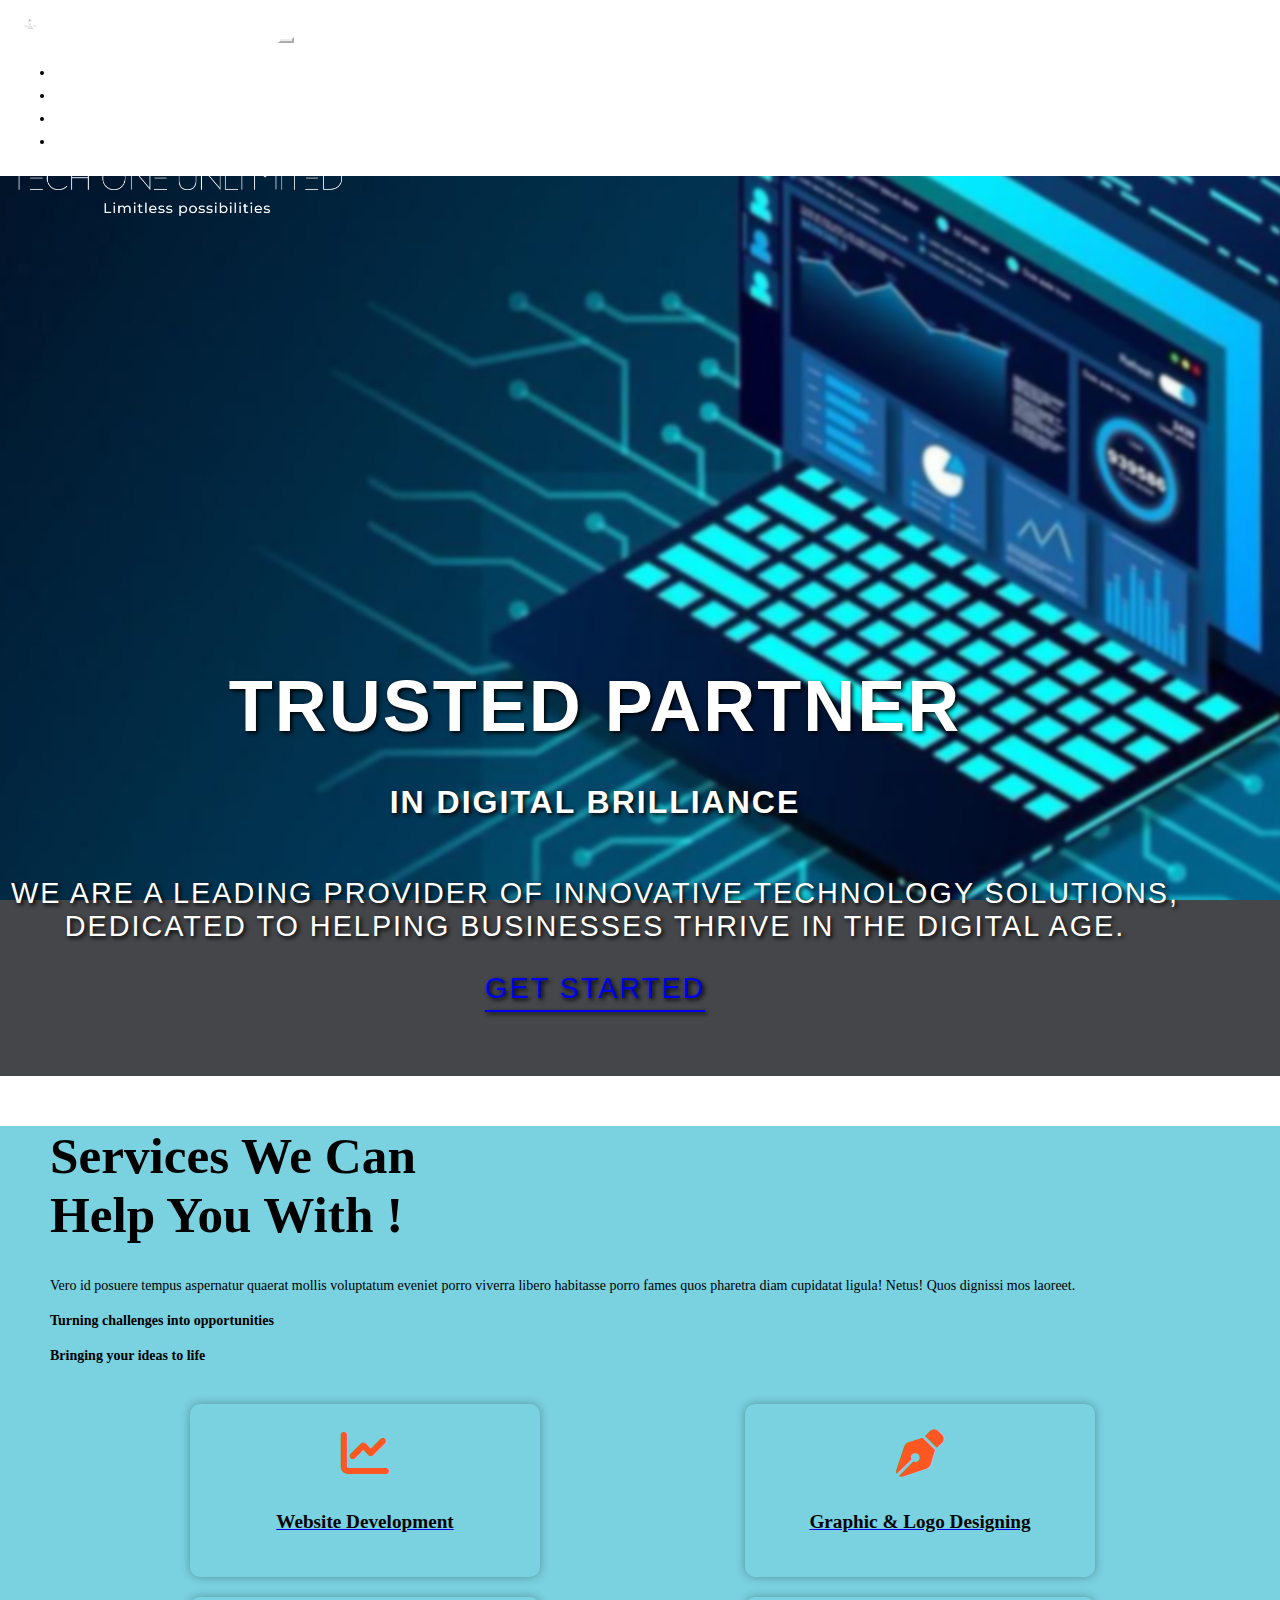
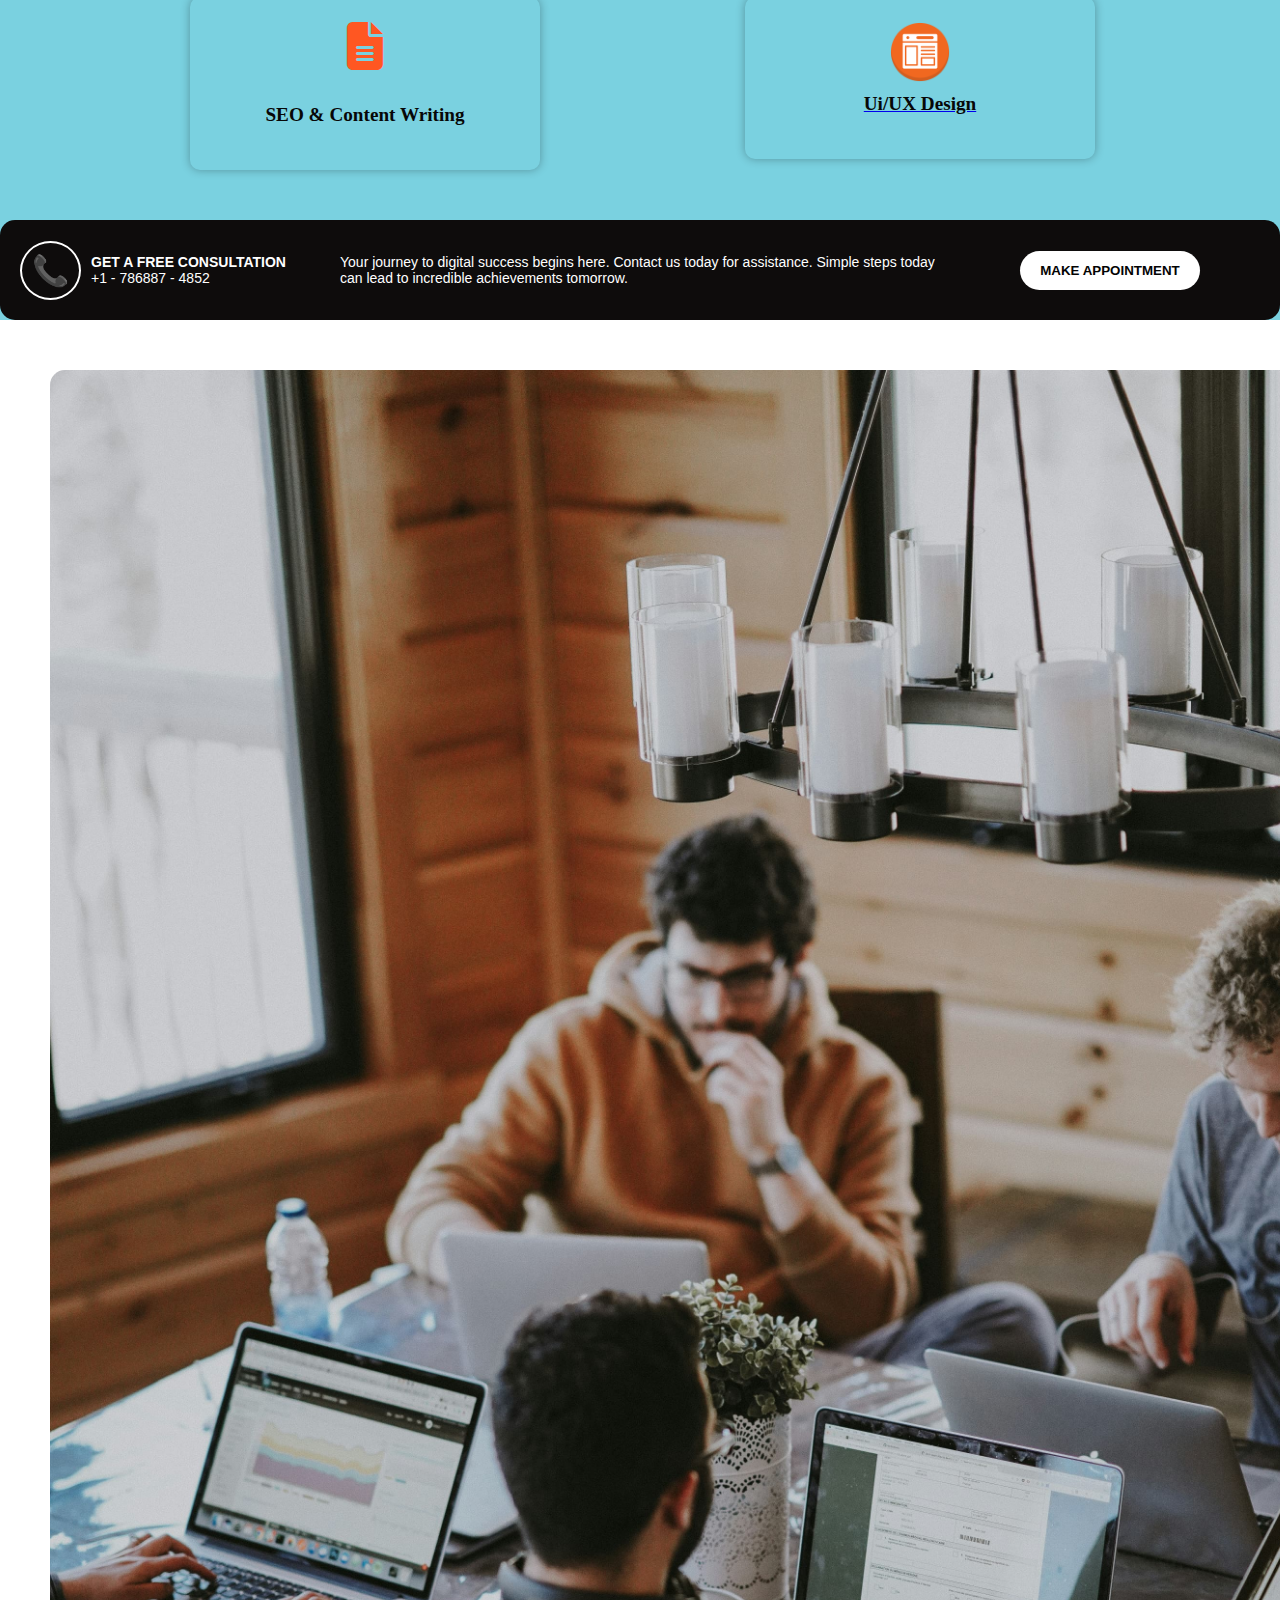
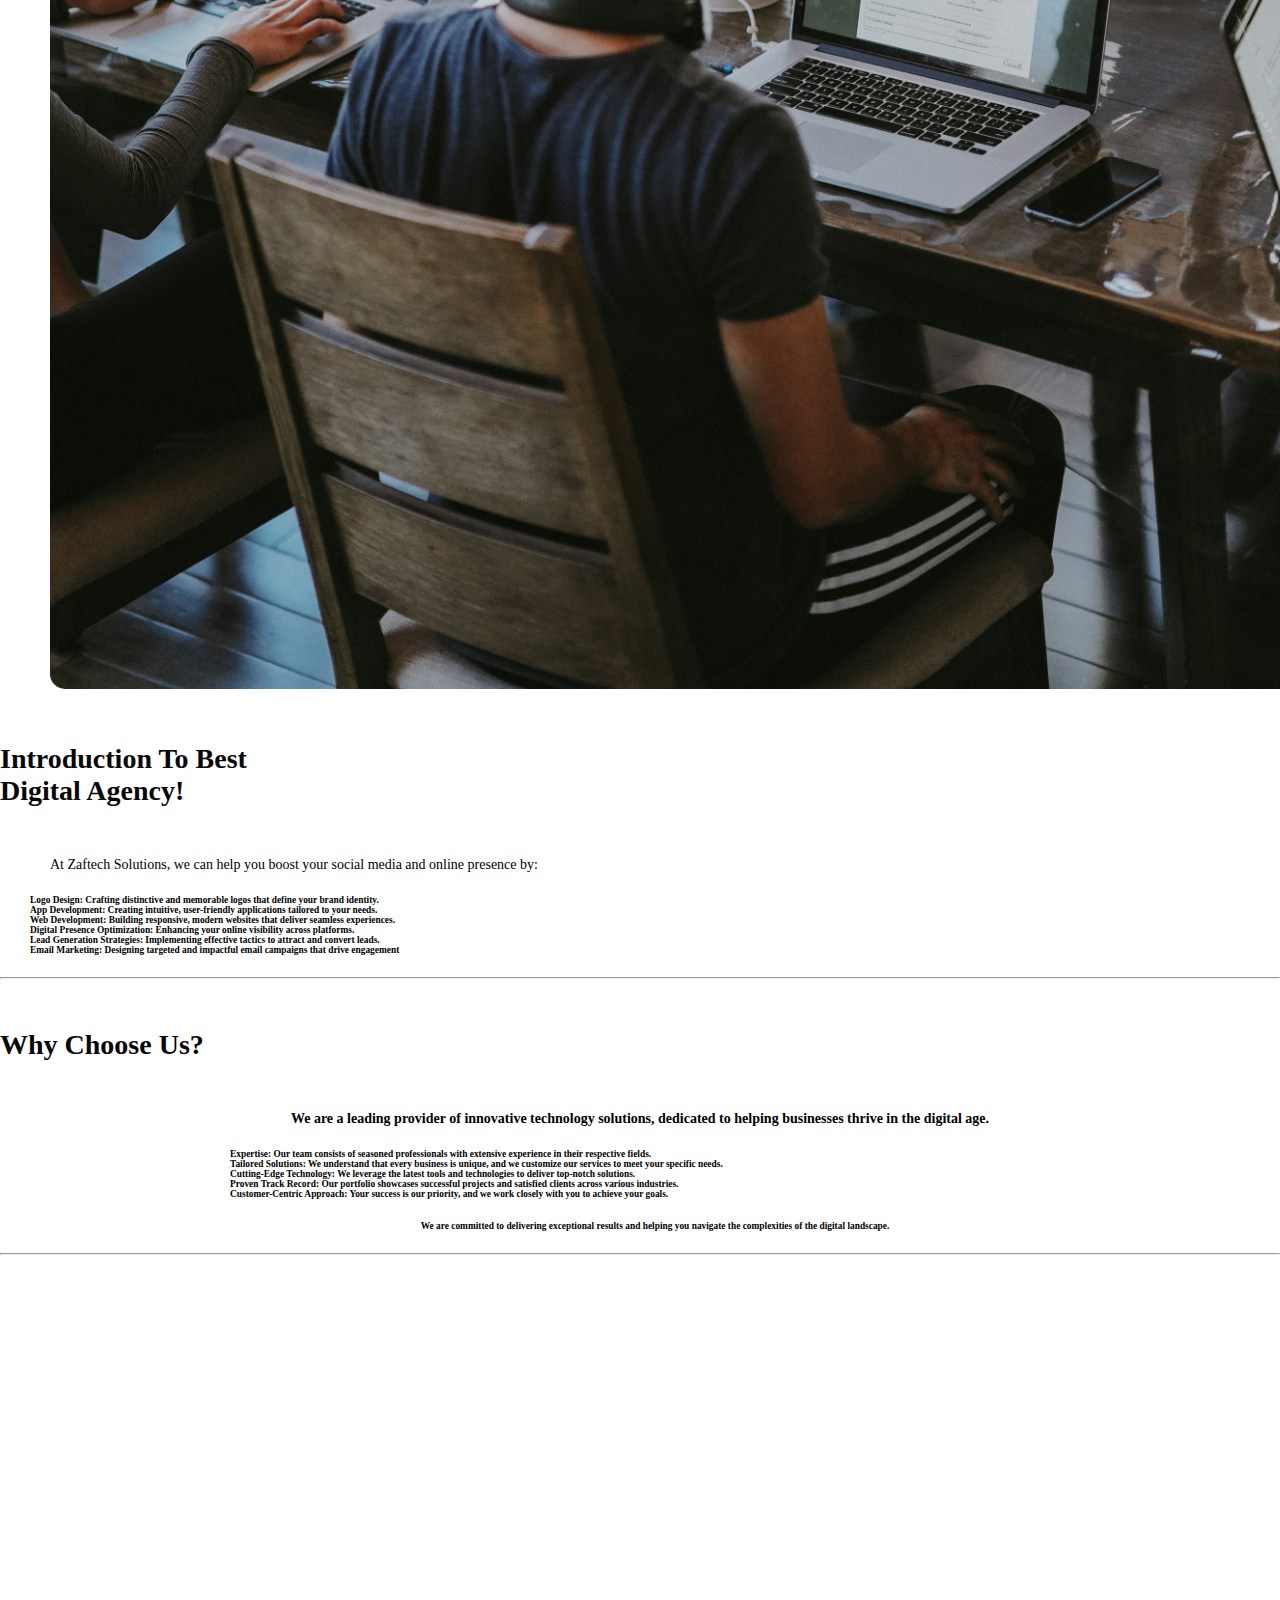
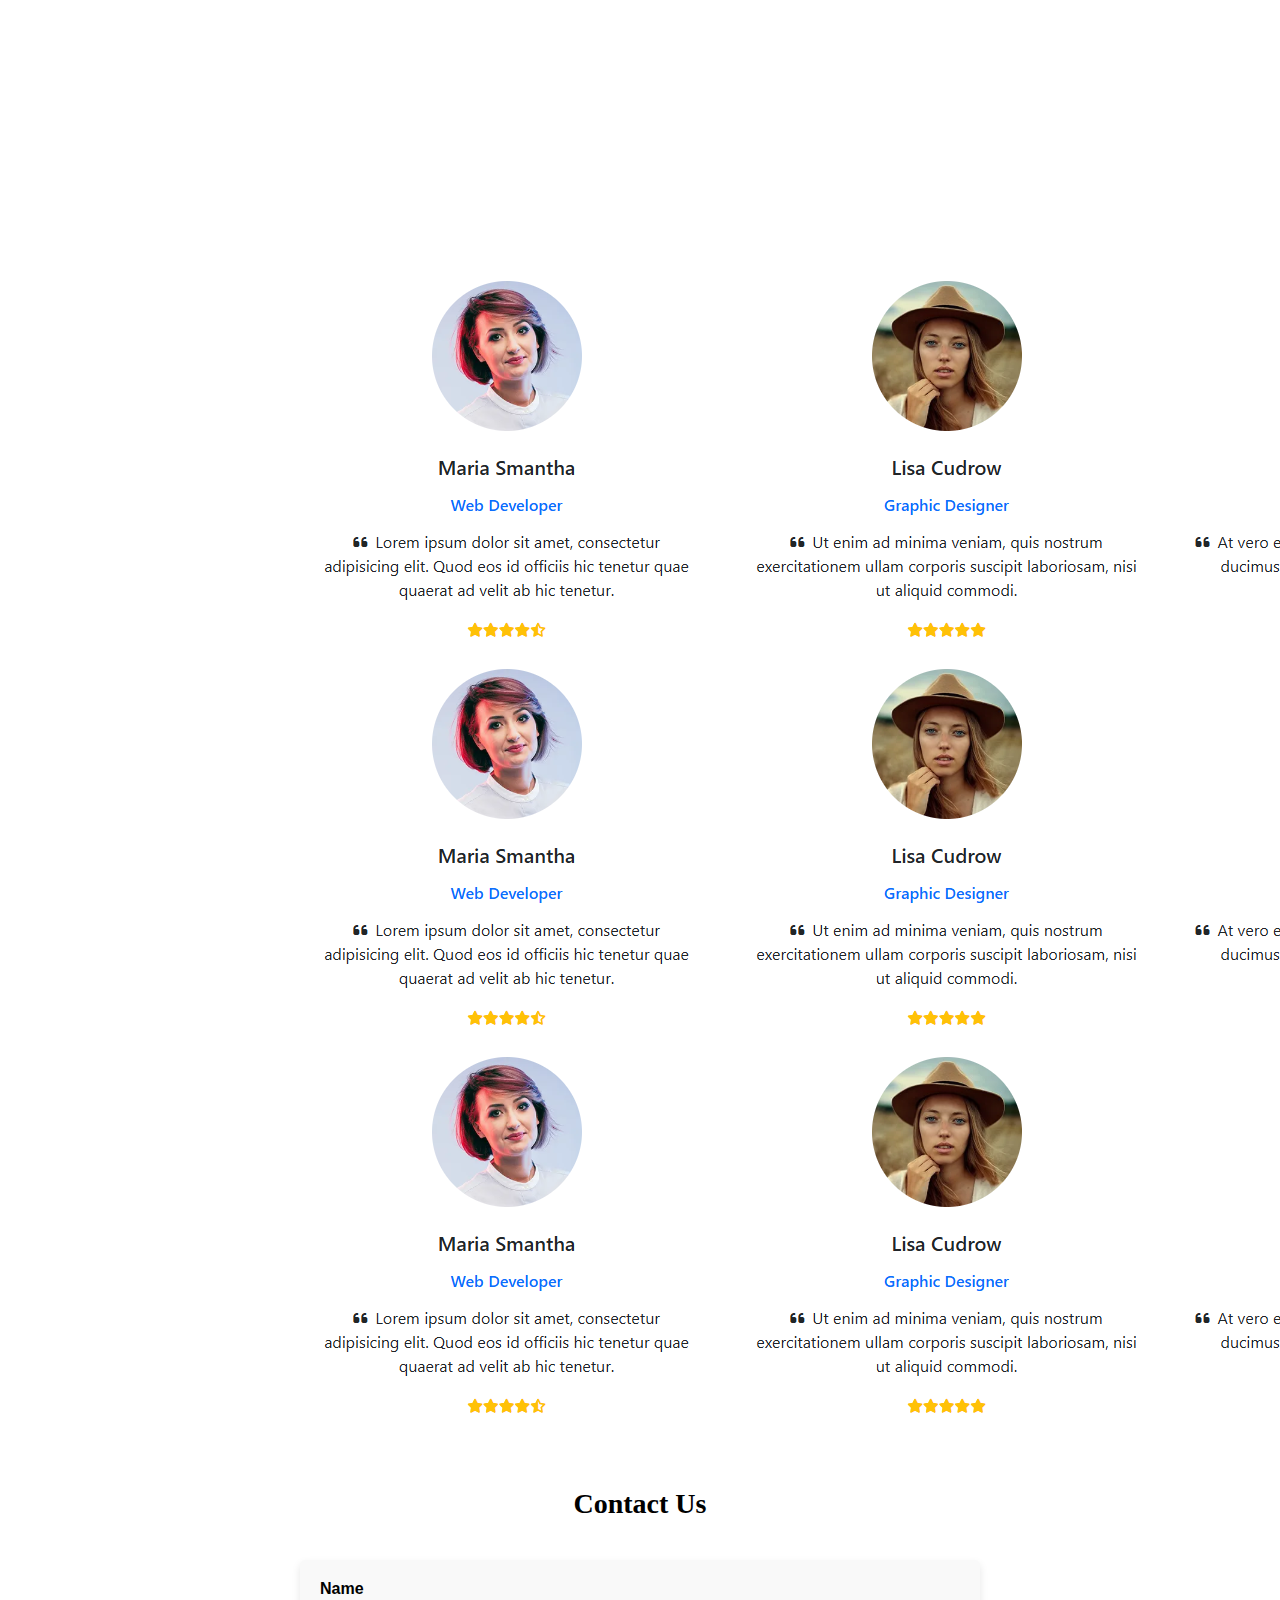
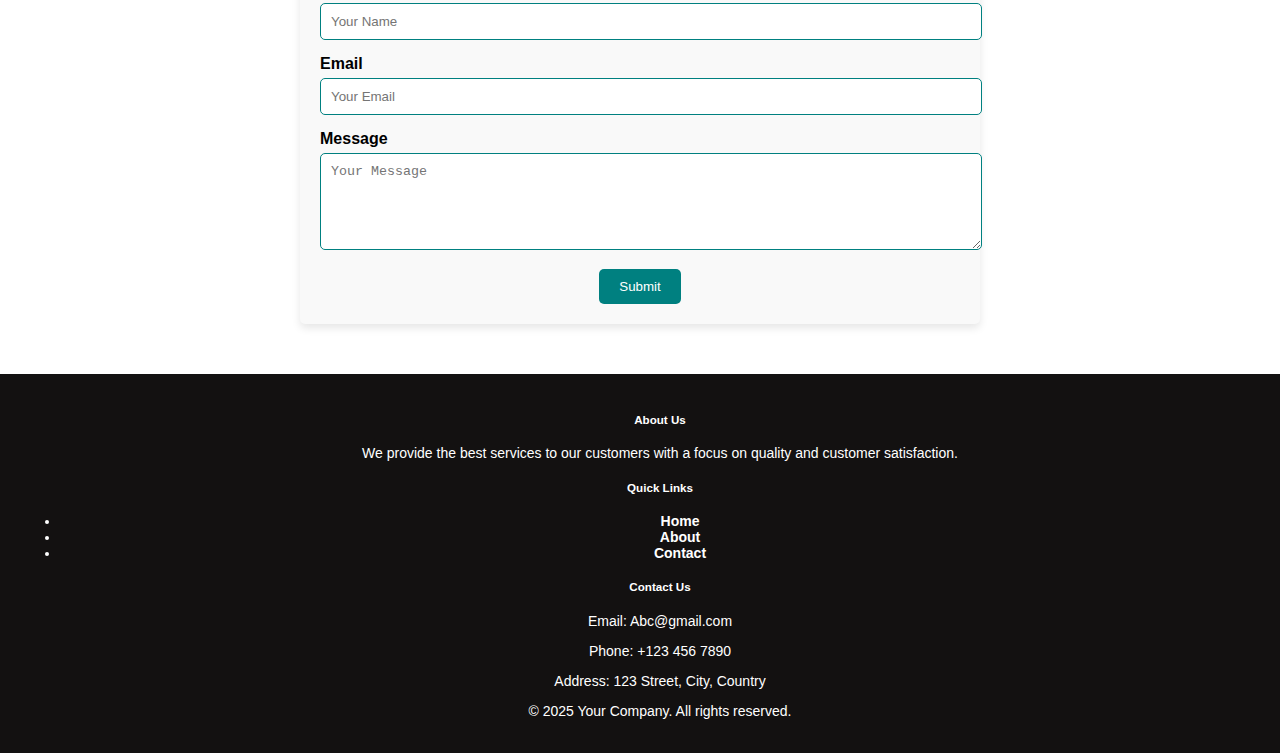
==== index.html @ 06043c4b "first" ====
<!doctype html>
<html lang="en">

<head>
    <meta charset="utf-8">
    <meta name="viewport" content="width=device-width, initial-scale=1">
    <title>Tech One Unlimited</title>
    <link href="https://cdn.jsdelivr.net/npm/bootstrap@5.3.5/dist/css/bootstrap.min.css" rel="stylesheet"
        integrity="sha384-SgOJa3DmI69IUzQ2PVdRZhwQ+dy64/BUtbMJw1MZ8t5HZApcHrRKUc4W0kG879m7" crossorigin="anonymous">
    <link rel="stylesheet" href="style.css">
    <link href="https://cdnjs.cloudflare.com/ajax/libs/font-awesome/6.5.0/css/all.min.css" rel="stylesheet">
    <link rel="stylesheet" href="style.css">
    <link href="https://cdn.jsdelivr.net/npm/bootstrap-icons/font/bootstrap-icons.css" rel="stylesheet">
</head>

<body>
    <!-- navbar -->
    <nav class="navbar navbar-expand-lg transparent-navbar fixed-top">
        <div class="container-fluid">
            <img id="logo" src="./logo.jpg" alt="">
            <a class="navbar-brand" href="./index.html">Tech One Unlimited</a>
            <button class="navbar-toggler" type="button" data-bs-toggle="collapse" data-bs-target="#navbarSupportedContent"
                aria-controls="navbarSupportedContent" aria-expanded="false" aria-label="Toggle navigation">
                <span class="navbar-toggler-icon"></span>
            </button>
            <div class="collapse navbar-collapse" id="navbarSupportedContent">
                <ul class="navbar-nav ms-auto mb-2 mb-lg-0">
                    <li class="nav-item">
                        <a class="nav-link active" aria-current="page" href="./index.html">Home</a>
                    </li>
                    <li class="nav-item">
                        <a class="nav-link" href="./about.html">About</a>
                    </li>
                    <li class="nav-item">
                        <a class="nav-link" href="./Services.html">Services</a>
                    </li>
                    <li class="nav-item">
                        <a class="nav-link" href="./contact.html">Contact</a>
                    </li>
                </ul>
            </div>
        </div>
    </nav>
    <!-- navbar end -->
    <!-- home -->
    <div class="background">
        <div class="home">
            <h1 id="he" style="font-size: 4.5rem;"> Trusted Partner <br> <span id="your">in Digital Brilliance</span></h1>
            <p id="hee">We are a leading provider of innovative technology solutions, dedicated to helping businesses thrive in
                the digital age.</p>
            <a id="hee" href="#" class="btn btn-primary">Get Started</a>
        </div>
    </div>
    <!-- grid -->
    <div class="clr">
        <div class="container text-center">
            <div class="row">
                <div id="col-first" class="col-lg-4 col-md-6 col-sm-12">
                    <h1 style="font-size: 3.2rem; text-align: left; font-weight: bold;">Services We Can <br> Help You
                        With !</h1>
                    <p class="paragraph">Vero id posuere tempus aspernatur quaerat mollis voluptatum eveniet porro
                        viverra libero habitasse porro fames quos pharetra diam cupidatat ligula! Netus! Quos dignissi
                        mos laoreet.</p>
                    <h4 style="text-align: left;">Turning challenges into opportunities</h4>
                    <h4 style="text-align: left;">Bringing your ideas to life</h4>
                </div>
                <div class="col-lg-4 col-md-6 col-sm-12">
                    <section class="services">
                    <a href="./website.html">    <div class="service-box">
                        <i class="fas fa-chart-line"></i>
                        <h3>Website Development</h3>
                    </div></a>
                    <a href="./logo.html">    <div class="service-box">
                        <i class="fas fa-pen-nib"></i>
                        <h3>Graphic & Logo Designing</h3>
                    </div></a>
                        <div class="service-box">
                            <i class="fas fa-file-alt"></i>
                            <h3>SEO & Content Writing</h3>
                        </div>
                      <a href="./website.html">  <div class="service-box">
                        <!-- <i class="fas fa-bullhorn"></i> -->
                         <img id="img-i" src="./icon.png" alt="">
                        <h3 style="margin-top: 7px;">Ui/UX Design</h3>
                    </div></a>
                    </section>
                </div>
            </div>
            <!--  -->

            <div class="consultation-bar">
                <div class="consult-left">
                    <div class="icon">&#128222;</div>
                    <div>
                        <strong>GET A FREE CONSULTATION</strong><br>
                        <span>+1 - 786887 - 4852</span>
                    </div>
                </div>
                <div class="consult-middle">
                    <p>Your journey to digital success begins here. Contact us today for assistance. Simple steps today
                        can lead to incredible achievements tomorrow.</p>
                </div>
                <div class="consult-right">
                   <a href="./contact.html"> <button>MAKE APPOINTMENT</button></a>
                </div>
            </div>
        </div>
    </div>
    <!-- grid end -->
    <!--  -->
    <div class="clr-1">
        <div class="container text-center">
            <div class="row">
                <div class="col-md-4 remove-col-mob" >
                    <img id="abt-img" src="./abt-img.jpg" alt="">
                </div>
                <div class="col">
                    <h1 class="abt-h">Introduction To Best <br> Digital Agency!</h1>
                    <p id="abt">At Zaftech Solutions, we can help you boost your social media and online presence by:
                    </p>
                    <h6 ><span id="abt-b">Logo Design:</span> Crafting distinctive and memorable logos that define your
                        brand identity. <br>
                        <span id="abt-b">App Development:</span> Creating intuitive, user-friendly applications tailored
                        to your needs. <br>
                        <span id="abt-b">Web Development:</span> Building responsive, modern websites that deliver
                        seamless experiences. <br>
                        <span id="abt-b">Digital Presence Optimization:</span> Enhancing your online visibility across
                        platforms. <br>
                        <span id="abt-b">Lead Generation Strategies:</span> Implementing effective tactics to attract
                        and convert leads. <br>
                        <span id="abt-b">Email Marketing:</span> Designing targeted and impactful email campaigns that
                        drive engagement
                    </h6>
                </div>
                <hr>
                <div>
                    <h1 class="abt-h">Why Choose Us?</h1>
                    <p style="font-weight: bold; text-align: center;" id="abt">We are a leading provider of innovative
                        technology solutions, dedicated to helping
                        businesses thrive in the digital age.</p>
                    <div style="text-align: start; margin-left: 200px;">
                        <h6 id="bbb"><span id="abt-b">Expertise:</span> Our team consists of seasoned professionals with
                            extensive
                            experience in their respective fields. <br>
                            <span id="abt-b">Tailored Solutions:</span> We understand that every business is unique, and
                            we
                            customize our services to meet your specific needs. <br>
                            <span id="abt-b">Cutting-Edge Technology:</span> We leverage the latest tools and
                            technologies to
                            deliver top-notch solutions. <br>
                            <span id="abt-b">Proven Track Record:</span> Our portfolio showcases successful projects and
                            satisfied clients across various industries. <br>
                            <span id="abt-b">Customer-Centric Approach:</span> Your success is our priority, and we work
                            closely
                            with you to achieve your goals.
                        </h6>
                    </div>
                    <h6 style="text-align: center; margin-top: 20px;" id="abt-b">We are committed to delivering
                        exceptional results and helping you navigate the
                        complexities of the digital landscape.</h6>
                </div>
                <hr>
                <br>
                <div style="clear: both;"></div>
                <div class="clearfix"></div>
                <!-- Mission Section -->
                <div id="back" class="mission-section hidden">
                    <div class="mission-left">
                        <button>OUR GOAL</button>
                        <h2 ><span>Mission</span> We<br> Aim For You!</h2>
                        <p id="round">We provide impactful solutions for your marketing journey.</p>
                    </div>
                    <div class="mission-right">
                        <div class="circle-box">
                            <div class="circle">
                                <span class="percentage" data-target="95">0%</span>
                            </div>
                            <h4>Marketing</h4>
                            <p>Results-driven campaigns that amplify your reach.</p>
                        </div>
                        <div class="circle-box">
                            <div class="circle">
                                <span class="percentage" data-target="90">0%</span>
                            </div>
                            <h4>Solution</h4>
                            <p>Practical and efficient strategies for your needs.</p>
                        </div>
                        <div class="circle-box">
                            <div class="circle">
                                <span class="percentage" data-target="96">0%</span>
                            </div>
                            <h4>Success</h4>
                            <p>Innovative growth strategies to grow your business.</p>
                        </div>
                    </div>
                </div>
                <br>
                <div style="clear: both;"></div>
                <div class="clearfix"></div>
            </div>
        </div>
        <!-- mission section end -->
        <!-- footer -->
        <div class="container text-center">
        </div>
        <!-- slider -->
        <div id="carouselExampleSlidesOnly" class="carousel slide" data-bs-ride="carousel">
            <div class="carousel-inner">
                <div class="carousel-item active">
                    <img src="./slider.png" class="d-block w-100" alt="...">
                </div>
                <div class="carousel-item">
                    <img src="./slider.png" class="d-block w-100" alt="...">
                </div>
                <div class="carousel-item">
                    <img src="./slider.png" class="d-block w-100" alt="...">
                </div>
            </div>
        </div>
        <!-- contact form -->
        <h1 id="heading">Contact Us</h1>
        <!-- <form id="contact-form"> -->
            <form id="contact-form" action="https://api.web3forms.com/submit" method="POST">
                <div class="form-group">
                    <input type="hidden" name="access_key" value="6d738725-67ce-4ed2-bf6d-212bcb7f0bc8">
                    <label for="name">Name</label>
                    <input type="text" id="name" name="name" class="form-control" placeholder="Your Name" required>
                </div>
                <div class="form-group">
                    <label for="email">Email</label>
                    <input type="email" id="email" name="email" class="form-control" placeholder="Your Email" required>
                </div>
                <div class="form-group">
                    <label for="message">Message</label>
                    <textarea id="message" name="message" class="form-control" rows="5" placeholder="Your Message" required></textarea>
                </div>
                <button type="submit" class="btn btn-primary">Submit</button>
            </form>            
     <!-- footer -->
     <footer id="footer" class="bg-teal text-white py-4">
        <div class="container">
            <div class="row">
                <!-- About Section -->
                <div class="col-md-4 mb-3">
                    <h5>About Us</h5>
                    <p>We provide the best services to our customers with a focus on quality and customer satisfaction.
                    </p>
                </div>

                <!-- Quick Links -->
                <div class="col-md-4 mb-3">
                    <h5>Quick Links</h5>
                    <ul class="list-unstyled">
                        <li><a href="./index.html" class="text-white text-decoration-none">Home</a></li>
                        <li><a href="./about.html" class="text-white text-decoration-none">About</a></li>
                        <!-- <li><a href="#" class="text-white text-decoration-none">Services</a></li> -->
                        <li><a href="./contact.html" class="text-white text-decoration-none">Contact</a></li>
                    </ul>
                </div>

                <!-- Contact Info -->
                <div class="col-md-4 mb-3">
                    <h5>Contact Us</h5>
                    <p>Email: Abc@gmail.com</p>
                    <p>Phone: +123 456 7890</p>
                    <p>Address: 123 Street, City, Country</p>
                </div>
            </div>

            <!-- Footer Bottom -->
            <div class="text-center mt-3">
                <p>&copy; 2025 Your Company. All rights reserved.</p>
            </div>
        </div>
    </footer>

    <!-- footer end -->
     <script src="./home.js"></script>

            <script src="https://cdn.jsdelivr.net/npm/bootstrap@5.3.5/dist/js/bootstrap.bundle.min.js"
                integrity="sha384-k6d4wzSIapyDyv1kpU366/PK5hCdSbCRGRCMv+eplOQJWyd1fbcAu9OCUj5zNLiq"
                crossorigin="anonymous"></script>
</body>
</html>
---- style.css ----
#logo{
    width: 30px;
    height: 30px;
    border-radius: 50px;
     
}
/* Remove horizontal scroll */
body {
  overflow-x: hidden;
}

/* Ensure the dropdown icon is aligned to the right of the text */
#servicesLink {
  display: inline-flex; /* Align text and icon next to each other */
  align-items: center;  /* Vertically center the text and icon */
}

/* Space between text and icon */
#servicesLink i {
  margin-left: 5px;   /* Adjust space between the text and the icon */
  font-size: 18px;    /* Adjust icon size */
}

/* Ensure the dropdown is shown when hovering over the Services text or icon */
.nav-item.dropdown:hover .dropdown-menu {
  display: block;  /* Show the dropdown when hovering */
}

/* Hide dropdown by default */
.dropdown-menu {
  display: none;
}

/* Navbar toggle button color */
.navbar-toggler {
  border-color: white;
}

.navbar-toggler-icon {
  background-image: url("data:image/svg+xml,%3Csvg xmlns='http://www.w3.org/2000/svg' viewBox='0 0 30 30'%3E%3Cpath stroke='white' stroke-width='2' d='M4 7h22M4 15h22M4 23h22'/%3E%3C/svg%3E");
}
.navbar-brand{
    margin-left: 10px;
    color: white;
    font-family: 'Courier New', Courier, monospace;
    font-size: 20px;
    font-weight: 600;
}
.navbar{
    display: flex;
    background-color: none;
    padding: 10px 20px;
    animation: fadeIn 1s ease-in-out;
}
.navbar-nav .nav-link{
    color: white;
    margin-right: 20px;
    font-family: 'Courier New', Courier, monospace;
    font-size: 20px;
    font-weight: 600;
    text-decoration: none;
    text-decoration-color: #676b6e;
    text-decoration-thickness: 2px;
    text-decoration-style: solid;
}
a.nav-link:hover{
    color: #adb4b9;
    text-decoration: underline;
    text-underline-offset: 5px;
    text-underline-position: under;
    text-underline-color: #676b6e;
}
a.nav-link.nav-link.active:hover{
    color: #adb4b9;
    text-decoration: underline;
    text-underline-offset: 5px;
    text-underline-position: under;
    text-underline-color: #676b6e;
}
.navbar-nav .nav-link.active{
    color: white;
    text-decoration: underline;
    text-underline-offset: 5px;
    text-underline-position: under;
    text-underline-color: white;
}
a.navbar-brand:hover{
    color: #adb4b9;
    text-decoration: underline;
    text-underline-offset: 5px;
    text-underline-position: under;
    text-underline-color: #676b6e;
}
.background{
  background-image: url(./home.jpg);
    background-size: cover;
    height: 100vh;
    width: 100%;
    background-attachment: fixed;
    background-repeat: no-repeat;
    display: flex;
    justify-content: center;
    position: absolute;
    background-color: #444649;
    position: relative;
    z-index: 1;
    overflow: hidden;
    animation: fadeIn 2s ease-in-out;
}
.home{
    font-family: Impact, Haettenschweiler, 'Arial Narrow Bold', sans-serif;
    letter-spacing: 2px;
    color: white;
    margin-top: 370px;
    font-style: normal;
    font-weight: 400;
    text-align: center;
    text-transform: uppercase;
    text-shadow: 2px 2px 4px #000000;
    text-decoration: none;
    text-decoration-color: #676b6e;
    text-decoration-thickness: 2px;
    text-decoration-style: solid;
    text-underline-offset: 5px;
    text-underline-position: under;
    text-underline-color: #676b6e;
    margin-right: 90px;
}
#your{
    margin-top: 50px;
}
#col-first{
    margin-top: 50px;
    margin-left: 50px;
}
.paragraph{
    text-align: start;
}

.services {
    display: grid;
    grid-template-columns: repeat(2, 250px);
    gap: 20px;
    margin-left: 190px;
    margin-top: 50px;
    margin-bottom: 50px;
  }
  
  .service-box {
    background-color: #7ad1e0;
    padding: 30px 20px;
    border-radius: 15px;
    text-align: center;
    box-shadow: 0 0 10px rgba(0, 0, 0, 0.3);
    transition: transform 0.3s ease, box-shadow 0.3s ease;
  }
  
  .service-box:hover {
    transform: translateY(-10px);
    box-shadow: 0 10px 20px rgba(0, 0, 0, 0.3);
  }
  
  .service-box i {
    font-size: 40px;
    color: #ff5722;
    margin-bottom: 15px;
  }
  
  .service-box h3 {
    font-size: 18px;
    color: #070707;
  }
  .consultation-bar {
    display: flex;
    justify-content: space-between;
    align-items: center;
    background-color: #0e0c0c;
    color: white;
    padding: 20px;
    border-radius: 15px;
    font-family: Arial, sans-serif;
    flex-wrap: wrap;
  }
  
  .consult-left {
    display: flex;
    align-items: center;
    gap: 10px;
    flex: 1;
    min-width: 200px;
  }
  
  .consult-left .icon {
    font-size: 30px;
    border: 2px solid white;
    border-radius: 50%;
    padding: 10px;
  }
  
  .consult-middle {
    flex: 2;
    padding: 0 20px;
    min-width: 250px;
  }
  
  .consult-right {
    flex: 1;
    display: flex;
    justify-content: center;
    min-width: 180px;
  }
  
  .consult-right button {
    background-color: white;
    color: #030303;
    border: none;
    border-radius: 25px;
    padding: 10px 20px;
    font-weight: bold;
    cursor: pointer;
    transition: transform 0.3s ease, background-color 0.3s ease;
  }
  
  .consult-right button:hover {
    transform: scale(1.1);
    background-color: #ff5722;
  }
  .clr{
    background-color: #7ad1e0;
  }
  .clr-1{
    background-color: white !important;
  }
  #abt{
    margin-top: 50px;
    margin-left: 50px;
    margin-right: 50px;
    text-align: start;
  }
  .abt-h{
    margin-top: 50px;
    font-weight: bold;
   font-size: 3,5rem;
    color: #070707;
    letter-spacing: normal;
  }
  .read{
   margin-right: 50px;
   margin-top: 20px;
   border: none;
   background-color: black;
    color: white;
    border-radius: 5px;
    height: 40px;
    width: 150px;
    font-size: 20px;
  }
  #abt-img{
    width: 100%;
    height: 50%;
    border-radius: 15px;
    margin-top: 50px;
    margin-left: 50px;
    margin-right: 50px;
  }
  #abt-b{
    font-weight: bold;
    text-align: start;
    margin-left: 30px;

  }

  .mission-section {
    background-color: #131111;
    color: white;
    display: flex;
    justify-content: space-between;
    align-items: center;
    padding: 50px 80px;
    gap: 40px;
    height: 400px;
    animation: slideIn 1.5s ease-in-out;
  }
  
  .mission-left {
    background-color: #308cb6;
    border-radius: 50%;
    padding: 60px;
    width: 280px;
    height: 280px;
    display: flex;
    flex-direction: column;
    justify-content: center;
    align-items: center;
    text-align: center;
  }
  
  .mission-left button {
    background: white;
    color: #b64330;
    border: none;
    padding: 5px 12px;
    border-radius: 15px;
    margin-bottom: 10px;
    font-weight: bold;
  }
  
  .mission-left h2 {
    margin: 0;
    font-size: 22px;
    color: white;
  }
  
  .mission-left h2 span {
    color: #ffb3a3;
  }
  
  .mission-left p {
    font-size: 14px;
    margin-top: 10px;
  }
  
  .mission-right {
    display: flex;
    gap: 40px;
  }
  
  .circle-box {
    text-align: center;
    color: white;
  }
  
  .circle-box .circle {
    width: 80px;
    height: 80px;
    border: 2px solid white;
    border-radius: 50%;
    display: flex;
    align-items: center;
    justify-content: center;
    margin: 0 auto 10px;
    font-weight: bold;
    animation: zoomIn 1s ease-in-out;
  }
  
  .circle-box h4 {
    margin: 0;
    font-size: 16px;
  }
  
  .circle-box p {
    font-size: 12px;
    color: #ddd;
  }
  
  @media (max-width: 768px) {
    .mission-section {
      flex-direction: column;
      align-items: center;
      padding: 30px;
    }
    .services {
     height: auto;
     width: 100%;
     margin-left: 120px;
    }

  #img-i{
    height: 40px !important;
    width: 40px !important;
  }
    .mission-left {
      margin-bottom: 30px;
    }
  
    .mission-right {
      flex-direction: column;
      gap: 20px;
    }
  }
#img-i{
    height: 60px;
    width: 60px;
  }

/* Default styles (for large screens) */

/* Media Query for Extra Large Screens (1200px and above) */
@media (min-width: 1200px) {
  body {
    font-size: 16px;
  }

  .navbar-brand {
    font-size: 24px;
  }

  .nav-link {
    font-size: 18px;
  }

  #contact-form {
    width: 50%;
    padding: 30px;
  }

  .mission-section {
    padding: 80px 100px;
  }

  .grid-container {
    display: grid;
    grid-template-columns: repeat(3, 1fr); /* 3 equal columns */
    gap: 20px;
    padding: 20px;
  }

  .grid-item {
    padding: 20px;
    background-color: #f9f9f9;
    border-radius: 10px;
    box-shadow: 0 4px 8px rgba(0, 0, 0, 0.1);
  }
}

/* Media Query for Large Screens (992px to 1199px) */
@media (max-width: 1199px) and (min-width: 992px) {
  body {
    font-size: 15px;
  }

  .navbar-brand {
    font-size: 22px;
  }

  .nav-link {
    font-size: 16px;
  }

  #contact-form {
    width: 60%;
    padding: 25px;
  }

  .mission-section {
    padding: 60px 80px;
  }

  .grid-container {
    display: grid;
    grid-template-columns: repeat(2, 1fr); /* 2 equal columns */
    gap: 20px;
    padding: 15px;
  }

  .grid-item {
    padding: 15px;
  }
}

/* Media Query for Medium Screens (768px to 991px) */
@media (max-width: 991px) and (min-width: 768px) {
  body {
    font-size: 14px;
  }

  .navbar-brand {
    font-size: 20px;
  }

  .nav-link {
    font-size: 15px;
  }
#abt-img{
    width: 100%;
    height: auto;
    max-width: 100%;
    object-fit: contain; /* Prevent stretching */
  }
 .remove-col-mobile{
    display: none; /* Hide the column on mobile screens */
  }

  .home {
    font-size: 1.4rem;
    margin-top: 20px;
    text-align: center;
  }

  #your {
    font-size: 1.8rem;
  }

  #abt {
    margin-top: 20px;
    margin-left: 0;
    margin-right: 0;
    font-size: 1rem;
    text-align: center;
  }

  .abt-h {
    font-size: 1.5rem;
    text-align: center;
 }


  .services {
    grid-template-columns: repeat(2, 1fr); /* 2 equal columns */
    gap: 20px;
    margin-left: auto;
    margin-right: auto;
    margin-top: 50px;
    margin-bottom: 50px;
  }

  .service-box {
    width: auto; /* Allow the box to adjust its width */
    padding: 20px;
    margin-left: auto;
    margin-right: auto;
}
  #contact-form {
    width: 70%;
    padding: 20px;
  }

  .mission-section {
    flex-direction: column;
    padding: 40px 60px;
  }

  .mission-left {
    width: 200px;
    height: 200px;
    padding: 40px;
  }

  .mission-right {
    flex-direction: column;
    gap: 20px;
  }

  .grid-container {
    display: grid;
    grid-template-columns: 1fr; /* 1 column */
    gap: 15px;
    padding: 10px;
  }

  .grid-item {
    padding: 10px;
  }
}

/* Media Query for Small Screens (576px to 767px) */
@media (max-width: 767px) and (min-width: 576px) {
  body {
    font-size: 13px;
  }

  .navbar-brand {
    font-size: 18px;
  }

  .nav-link {
    font-size: 14px;
  }

  #contact-form {
    width: 80%;
    padding: 15px;
  }

  .mission-section {
    padding: 30px 40px;
  }

  .mission-left {
    width: 180px;
    height: 180px;
    padding: 30px;
  }

  .circle-box .circle {
    width: 60px;
    height: 60px;
  }

  .circle-box h4 {
    font-size: 14px;
  }

  .circle-box p {
    font-size: 10px;
  }

  .grid-container {
    display: grid;
    grid-template-columns: 1fr; /* 1 column */
    gap: 10px;
    padding: 10px;
  }

  .grid-item {
    padding: 10px;
  }
}

/* Media Query for Extra Small Screens (up to 575px) */
@media (max-width: 575px) {
  body {
    font-size: 12px;
  }

  .navbar-brand {
    font-size: 16px;
  }

  .nav-link {
    font-size: 12px;
  }

  #contact-form {
    width: 90%;
    padding: 10px;
  }

  .mission-section {
    flex-direction: column;
    padding: 20px;
  }

  .mission-left {
    width: 150px;
    height: 150px;
    padding: 20px;
  }

  .circle-box .circle {
    width: 50px;
    height: 50px;
  }

  .circle-box h4 {
    font-size: 12px;
  }

  .circle-box p {
    font-size: 8px;
  }

  .home {
    margin-top: 200px;
    font-size: 1.2rem;
  }

  #abt-img {
    height: auto;
    margin: 20px;
  }

  .abt-h {
    font-size: 1.5rem;
  }

  #abt {
    margin: 20px;
    font-size: 0.9rem;
  }

  .grid-container {
    display: grid;
    grid-template-columns: 1fr; /* 1 column */
    gap: 5px;
    padding: 5px;
  }

  .grid-item {
    padding: 5px;
  }
}
     /* form */
#contact-form {
  background-color: #f9f9f9;
  padding: 20px;
  border-radius: 5px;
  box-shadow: 0 4px 8px rgba(0, 0, 0, 0.1);
  width: 50%;
  height: 50%;
  text-align: center;
  margin: 0 auto;
  margin-top: 40px;
  margin-bottom: 50px;
  font-family: Arial, sans-serif;
  font-size: 16px;

}

#contact-form .form-group {
  margin-bottom: 15px;
}

#contact-form label {
  display: block;
  margin-bottom: 5px;
  font-weight: bold;
}

#contact-form .form-control {
  width: 100%;
  padding: 10px;
  border: 1px solid teal;
  border-radius: 5px;
}

#contact-form .btn {
  background-color: teal;
  color: #fff;
  border: none;
  padding: 10px 20px;
  border-radius: 5px;
  cursor: pointer;
  transition: transform 0.3s ease, background-color 0.3s ease;
}

#contact-form .btn:hover {
  background-color: teal;
  box-shadow: 0 8px 16px rgba(0, 0, 0, 0.2);
  transform: scale(1.05);
  transition: all 0.3s ease-in-out;
}

label {
  text-align: left;
}
#heading{
  text-align: center;
  margin-top: 70px;
}
#footer{
  background-color: #131111;
  color: white;
  padding: 20px;
  text-align: center;
  font-family: Arial, sans-serif;
  font-size: 14px;
  position: relative;
  bottom: 0;
  width: 100%;
  animation: fadeIn 2s ease-in-out;
}
#footer a{
  color: white;
  text-decoration: none;
  font-weight: bold;
}

/* Keyframes for Animations */
@keyframes fadeIn {
  from {
    opacity: 0;
    transform: translateY(20px);
  }
  to {
    opacity: 1;
    transform: translateY(0);
  }
}

@keyframes slideIn {
  from {
    opacity: 0;
    transform: translateX(-100%);
  }
  to {
    opacity: 1;
    transform: translateX(0);
  }
}

@keyframes zoomIn {
  from {
    opacity: 0;
    transform: scale(0.8);
  }
  to {
    opacity: 1;
    transform: scale(1);
  }

}

/* Hidden by default */
.hidden {
  opacity: 0;
  transform: translateY(20px);
  transition: opacity 1s ease, transform 1s ease;
}

/* Visible when in viewport */
.visible {
  opacity: 1;
  transform: translateY(0);
}
/* Base styles for mobile first */
body {
  font-size: 14px;
  margin: 0;
  padding: 0;
}

/* Navbar */
.navbar {
  padding: 10px 15px;
}

.navbar-brand {
  font-size: 20px;
}

.nav-link {
  font-size: 16px;
}

/* Home Section */
.background {
  background-size: cover;
  height: 100vh;
  background-position: center;
  display: flex;
  justify-content: center;
  align-items: center;
}

.home {
  text-align: center;
  color: white;
  font-size: 1.8rem;
}

#your {
  font-size: 2rem;
}

/* Grid Section */
.services {
  display: grid;
  grid-template-columns: repeat(2, 1fr);
  gap: 20px;
  margin-top: 40px;
}

.service-box {
  background-color: #7ad1e0;
  padding: 25px;
  border-radius: 10px;
  text-align: center;
  width: 300px !important;
}

.service-box i {
  font-size: 3rem;
}

.service-box h3 {
  font-size: 1.2rem;
}

/* Consultation Bar */
.consultation-bar {
  display: flex;
  flex-direction: row;
  justify-content: space-between;
  padding: 20px;
  background-color: #0e0c0c;
  color: white;
}

.consult-left {
  display: flex;
  align-items: center;
}

.consult-right button {
  padding: 12px 20px;
  border-radius: 25px;
  background-color: white;
  color: #030303;
}

/* Footer */
#footer {
  background-color: #131111;
  color: white;
  padding: 20px;
}

/* Media Queries */
@media (max-width: 992px) {
  .services {
    grid-template-columns: 1fr;
  }

  .consultation-bar {
    flex-direction: column;
    align-items: center;
  }

  .home {
    font-size: 1.6rem;
  }
  
  #your {
    font-size: 1.8rem;
  }

  .navbar-nav .nav-link {
    font-size: 14px;
  }
}

/* @media (max-width: 768px) {
  .navbar {
    padding: 10px 5px;
  }

  .home {
    font-size: 1.4rem;
  }

  .consult-left {
    flex-direction: column;
    align-items: center;
  }

  .consult-right button {
    width: 100%;
    padding: 14px;
  }

  .service-box {
    padding: 20px;
  }
} */

@media (max-width: 576px) {
  .home {
    font-size: 1.2rem;
  }

  #your {
    font-size: 1.4rem;
  }

  .navbar-brand {
    font-size: 18px;
  }

  .navbar-nav .nav-link {
    font-size: 12px;
  }

  .consultation-bar {
    flex-direction: column;
    padding: 10px;
  }

  .consult-right button {
    padding: 12px;
    width: 100%;
  }

  .service-box i {
    font-size: 2rem;
  }
}
/* Remove horizontal scrolling for mobile screens */
/* Prevent horizontal scrolling on mobile screens */
/* Prevent horizontal scrolling on mobile screens */
@media (max-width: 768px) {
  body {
    overflow-x: hidden !important; /* Prevent horizontal scrolling */
    margin: 0;
    padding: 0;
    overflow-x: hidden;
  }
h1{
   text-align: center;
}
.home{
  font-size: 1.6rem; /* Adjust font size for smaller screens */
  margin-top: 20px; /* Reduce the margin to avoid overflow */
  text-align: center;
  margin-left: 40px;
}
#he{
  font-size: medium !important;
  font-family: 'Franklin Gothic Medium', 'Arial Narrow', Arial, sans-serif;
  margin-top: 150px;
  margin-left: 50px;
}
#hee{
  font-size: medium !important;
  font-family: 'Franklin Gothic Medium', 'Arial Narrow', Arial, sans-serif;
  margin-left: 50px;
}
p{
  font-size: small !important;
}
#col-first{
  margin-top: 20px;
  margin-left: 0;
  margin-right: 0;
  padding: 0 15px; /* Add padding to prevent overflow */
  width: 100%; /* Ensure full width on mobile */
}

  /* Services Section */
  .services {
    display: grid;
    grid-template-columns: 1fr; /* Stack the services vertically on mobile */
    gap: 20px;
    margin-top: 20px;
  }

  .service-box {
    width: 100%;
    margin: 0 auto;
    padding: 20px;
    box-sizing: border-box; /* Ensure no overflow from padding */
    text-align: center !important;
    margin-left: -90px;
  }

  /* Fixing the "Home" Section */
  .home {
    font-size: 1.4rem; /* Adjust font size for smaller screens */
    margin-top: 20px; /* Reduce the margin to avoid overflow */
    text-align: center;
  }

  #your {
    font-size: 1.8rem;
  }

  /* Fixing the "Introduction To Best Digital Agency" Section */
  #abt-img {
    width: 100%;
    height: auto;
    max-width: 100%;
    object-fit: contain; /* Prevent stretching */
    margin-left: -4px;
  }
  #bbb{
  text-align: start;
  margin-left: -190px;
}
#round{
  font-size: xx-small !important;
}
#carouselExampleSlidesOnly{
  margin-top: 100px;
 
}
#back{
  height: 100%;
}
.circle-box{
  background-color: black;
}
  #abt {
    margin-top: 20px;
    margin-left: 0;
    margin-right: 0;
    font-size: 1rem;
    text-align: center;
  }

  .abt-h {
    font-size: 1.5rem;
    text-align: center;
  }

  /* "Why Choose Us" Section Adjustments */
  #abt-b {
    font-weight: bold;
    text-align: left;
    margin-left: 0; /* Avoid overflow on small screens */
  }

  .clr-1 {
    padding: 0 15px;
    width: 100%;
  }

  .container {
    padding: 0 15px;
  }

  /* Adjust footer for mobile */
  #footer {
    padding: 20px 10px;
    text-align: center;
  }

  /* Prevent form fields from overflowing */
  #contact-form {
    width: 100%;
    padding: 15px;
  }

  /* Text Alignment for small screen adjustments */
  .abt-h, #abt, #abt-b {
    text-align: center;
  }

  /* Consultation Bar Fix */
  .consultation-bar {
    padding: 20px 10px;
    flex-direction: column;
    text-align: center;
  }

  /* Ensure buttons fit inside containers */
  .consult-right button {
    width: 100%;
    padding: 12px;
    font-size: 1.2rem;
  }

  /* Adjust font sizes for smaller screens */
  .mission-left h2 {
    font-size: 18px;
  }

  .mission-right {
    display: flex;
    flex-direction: column;
    gap: 15px;
  }
}

/* Circle Styling */
.circle {
  width: 100px;
  height: 100px;
  border-radius: 50%;
  color: white;
  display: flex;
  justify-content: center;
  align-items: center;
  font-size: 1.5rem;
  font-weight: bold;
  margin: 0 auto;
  position: relative;
  overflow: hidden;
}

.percentage {
  font-size: 1.5rem;
  font-weight: bold;
  animation: fadeIn 1s ease-in-out;
}

/* Keyframes for Fade-In Effect */
@keyframes fadeIn {
  from {
    opacity: 0;
  }
  to {
    opacity: 1;
  }
}
---- style.css ----
#logo{
    width: 30px;
    height: 30px;
    border-radius: 50px;
     
}
/* Remove horizontal scroll */
body {
  overflow-x: hidden;
}

/* Ensure the dropdown icon is aligned to the right of the text */
#servicesLink {
  display: inline-flex; /* Align text and icon next to each other */
  align-items: center;  /* Vertically center the text and icon */
}

/* Space between text and icon */
#servicesLink i {
  margin-left: 5px;   /* Adjust space between the text and the icon */
  font-size: 18px;    /* Adjust icon size */
}

/* Ensure the dropdown is shown when hovering over the Services text or icon */
.nav-item.dropdown:hover .dropdown-menu {
  display: block;  /* Show the dropdown when hovering */
}

/* Hide dropdown by default */
.dropdown-menu {
  display: none;
}

/* Navbar toggle button color */
.navbar-toggler {
  border-color: white;
}

.navbar-toggler-icon {
  background-image: url("data:image/svg+xml,%3Csvg xmlns='http://www.w3.org/2000/svg' viewBox='0 0 30 30'%3E%3Cpath stroke='white' stroke-width='2' d='M4 7h22M4 15h22M4 23h22'/%3E%3C/svg%3E");
}
.navbar-brand{
    margin-left: 10px;
    color: white;
    font-family: 'Courier New', Courier, monospace;
    font-size: 20px;
    font-weight: 600;
}
.navbar{
    display: flex;
    background-color: none;
    padding: 10px 20px;
    animation: fadeIn 1s ease-in-out;
}
.navbar-nav .nav-link{
    color: white;
    margin-right: 20px;
    font-family: 'Courier New', Courier, monospace;
    font-size: 20px;
    font-weight: 600;
    text-decoration: none;
    text-decoration-color: #676b6e;
    text-decoration-thickness: 2px;
    text-decoration-style: solid;
}
a.nav-link:hover{
    color: #adb4b9;
    text-decoration: underline;
    text-underline-offset: 5px;
    text-underline-position: under;
    text-underline-color: #676b6e;
}
a.nav-link.nav-link.active:hover{
    color: #adb4b9;
    text-decoration: underline;
    text-underline-offset: 5px;
    text-underline-position: under;
    text-underline-color: #676b6e;
}
.navbar-nav .nav-link.active{
    color: white;
    text-decoration: underline;
    text-underline-offset: 5px;
    text-underline-position: under;
    text-underline-color: white;
}
a.navbar-brand:hover{
    color: #adb4b9;
    text-decoration: underline;
    text-underline-offset: 5px;
    text-underline-position: under;
    text-underline-color: #676b6e;
}
.background{
  background-image: url(./home.jpg);
    background-size: cover;
    height: 100vh;
    width: 100%;
    background-attachment: fixed;
    background-repeat: no-repeat;
    display: flex;
    justify-content: center;
    position: absolute;
    background-color: #444649;
    position: relative;
    z-index: 1;
    overflow: hidden;
    animation: fadeIn 2s ease-in-out;
}
.home{
    font-family: Impact, Haettenschweiler, 'Arial Narrow Bold', sans-serif;
    letter-spacing: 2px;
    color: white;
    margin-top: 370px;
    font-style: normal;
    font-weight: 400;
    text-align: center;
    text-transform: uppercase;
    text-shadow: 2px 2px 4px #000000;
    text-decoration: none;
    text-decoration-color: #676b6e;
    text-decoration-thickness: 2px;
    text-decoration-style: solid;
    text-underline-offset: 5px;
    text-underline-position: under;
    text-underline-color: #676b6e;
    margin-right: 90px;
}
#your{
    margin-top: 50px;
}
#col-first{
    margin-top: 50px;
    margin-left: 50px;
}
.paragraph{
    text-align: start;
}

.services {
    display: grid;
    grid-template-columns: repeat(2, 250px);
    gap: 20px;
    margin-left: 190px;
    margin-top: 50px;
    margin-bottom: 50px;
  }
  
  .service-box {
    background-color: #7ad1e0;
    padding: 30px 20px;
    border-radius: 15px;
    text-align: center;
    box-shadow: 0 0 10px rgba(0, 0, 0, 0.3);
    transition: transform 0.3s ease, box-shadow 0.3s ease;
  }
  
  .service-box:hover {
    transform: translateY(-10px);
    box-shadow: 0 10px 20px rgba(0, 0, 0, 0.3);
  }
  
  .service-box i {
    font-size: 40px;
    color: #ff5722;
    margin-bottom: 15px;
  }
  
  .service-box h3 {
    font-size: 18px;
    color: #070707;
  }
  .consultation-bar {
    display: flex;
    justify-content: space-between;
    align-items: center;
    background-color: #0e0c0c;
    color: white;
    padding: 20px;
    border-radius: 15px;
    font-family: Arial, sans-serif;
    flex-wrap: wrap;
  }
  
  .consult-left {
    display: flex;
    align-items: center;
    gap: 10px;
    flex: 1;
    min-width: 200px;
  }
  
  .consult-left .icon {
    font-size: 30px;
    border: 2px solid white;
    border-radius: 50%;
    padding: 10px;
  }
  
  .consult-middle {
    flex: 2;
    padding: 0 20px;
    min-width: 250px;
  }
  
  .consult-right {
    flex: 1;
    display: flex;
    justify-content: center;
    min-width: 180px;
  }
  
  .consult-right button {
    background-color: white;
    color: #030303;
    border: none;
    border-radius: 25px;
    padding: 10px 20px;
    font-weight: bold;
    cursor: pointer;
    transition: transform 0.3s ease, background-color 0.3s ease;
  }
  
  .consult-right button:hover {
    transform: scale(1.1);
    background-color: #ff5722;
  }
  .clr{
    background-color: #7ad1e0;
  }
  .clr-1{
    background-color: white !important;
  }
  #abt{
    margin-top: 50px;
    margin-left: 50px;
    margin-right: 50px;
    text-align: start;
  }
  .abt-h{
    margin-top: 50px;
    font-weight: bold;
   font-size: 3,5rem;
    color: #070707;
    letter-spacing: normal;
  }
  .read{
   margin-right: 50px;
   margin-top: 20px;
   border: none;
   background-color: black;
    color: white;
    border-radius: 5px;
    height: 40px;
    width: 150px;
    font-size: 20px;
  }
  #abt-img{
    width: 100%;
    height: 50%;
    border-radius: 15px;
    margin-top: 50px;
    margin-left: 50px;
    margin-right: 50px;
  }
  #abt-b{
    font-weight: bold;
    text-align: start;
    margin-left: 30px;

  }

  .mission-section {
    background-color: #131111;
    color: white;
    display: flex;
    justify-content: space-between;
    align-items: center;
    padding: 50px 80px;
    gap: 40px;
    height: 400px;
    animation: slideIn 1.5s ease-in-out;
  }
  
  .mission-left {
    background-color: #308cb6;
    border-radius: 50%;
    padding: 60px;
    width: 280px;
    height: 280px;
    display: flex;
    flex-direction: column;
    justify-content: center;
    align-items: center;
    text-align: center;
  }
  
  .mission-left button {
    background: white;
    color: #b64330;
    border: none;
    padding: 5px 12px;
    border-radius: 15px;
    margin-bottom: 10px;
    font-weight: bold;
  }
  
  .mission-left h2 {
    margin: 0;
    font-size: 22px;
    color: white;
  }
  
  .mission-left h2 span {
    color: #ffb3a3;
  }
  
  .mission-left p {
    font-size: 14px;
    margin-top: 10px;
  }
  
  .mission-right {
    display: flex;
    gap: 40px;
  }
  
  .circle-box {
    text-align: center;
    color: white;
  }
  
  .circle-box .circle {
    width: 80px;
    height: 80px;
    border: 2px solid white;
    border-radius: 50%;
    display: flex;
    align-items: center;
    justify-content: center;
    margin: 0 auto 10px;
    font-weight: bold;
    animation: zoomIn 1s ease-in-out;
  }
  
  .circle-box h4 {
    margin: 0;
    font-size: 16px;
  }
  
  .circle-box p {
    font-size: 12px;
    color: #ddd;
  }
  
  @media (max-width: 768px) {
    .mission-section {
      flex-direction: column;
      align-items: center;
      padding: 30px;
    }
    .services {
     height: auto;
     width: 100%;
     margin-left: 120px;
    }

  #img-i{
    height: 40px !important;
    width: 40px !important;
  }
    .mission-left {
      margin-bottom: 30px;
    }
  
    .mission-right {
      flex-direction: column;
      gap: 20px;
    }
  }
#img-i{
    height: 60px;
    width: 60px;
  }

/* Default styles (for large screens) */

/* Media Query for Extra Large Screens (1200px and above) */
@media (min-width: 1200px) {
  body {
    font-size: 16px;
  }

  .navbar-brand {
    font-size: 24px;
  }

  .nav-link {
    font-size: 18px;
  }

  #contact-form {
    width: 50%;
    padding: 30px;
  }

  .mission-section {
    padding: 80px 100px;
  }

  .grid-container {
    display: grid;
    grid-template-columns: repeat(3, 1fr); /* 3 equal columns */
    gap: 20px;
    padding: 20px;
  }

  .grid-item {
    padding: 20px;
    background-color: #f9f9f9;
    border-radius: 10px;
    box-shadow: 0 4px 8px rgba(0, 0, 0, 0.1);
  }
}

/* Media Query for Large Screens (992px to 1199px) */
@media (max-width: 1199px) and (min-width: 992px) {
  body {
    font-size: 15px;
  }

  .navbar-brand {
    font-size: 22px;
  }

  .nav-link {
    font-size: 16px;
  }

  #contact-form {
    width: 60%;
    padding: 25px;
  }

  .mission-section {
    padding: 60px 80px;
  }

  .grid-container {
    display: grid;
    grid-template-columns: repeat(2, 1fr); /* 2 equal columns */
    gap: 20px;
    padding: 15px;
  }

  .grid-item {
    padding: 15px;
  }
}

/* Media Query for Medium Screens (768px to 991px) */
@media (max-width: 991px) and (min-width: 768px) {
  body {
    font-size: 14px;
  }

  .navbar-brand {
    font-size: 20px;
  }

  .nav-link {
    font-size: 15px;
  }
#abt-img{
    width: 100%;
    height: auto;
    max-width: 100%;
    object-fit: contain; /* Prevent stretching */
  }
 .remove-col-mobile{
    display: none; /* Hide the column on mobile screens */
  }

  .home {
    font-size: 1.4rem;
    margin-top: 20px;
    text-align: center;
  }

  #your {
    font-size: 1.8rem;
  }

  #abt {
    margin-top: 20px;
    margin-left: 0;
    margin-right: 0;
    font-size: 1rem;
    text-align: center;
  }

  .abt-h {
    font-size: 1.5rem;
    text-align: center;
 }


  .services {
    grid-template-columns: repeat(2, 1fr); /* 2 equal columns */
    gap: 20px;
    margin-left: auto;
    margin-right: auto;
    margin-top: 50px;
    margin-bottom: 50px;
  }

  .service-box {
    width: auto; /* Allow the box to adjust its width */
    padding: 20px;
    margin-left: auto;
    margin-right: auto;
}
  #contact-form {
    width: 70%;
    padding: 20px;
  }

  .mission-section {
    flex-direction: column;
    padding: 40px 60px;
  }

  .mission-left {
    width: 200px;
    height: 200px;
    padding: 40px;
  }

  .mission-right {
    flex-direction: column;
    gap: 20px;
  }

  .grid-container {
    display: grid;
    grid-template-columns: 1fr; /* 1 column */
    gap: 15px;
    padding: 10px;
  }

  .grid-item {
    padding: 10px;
  }
}

/* Media Query for Small Screens (576px to 767px) */
@media (max-width: 767px) and (min-width: 576px) {
  body {
    font-size: 13px;
  }

  .navbar-brand {
    font-size: 18px;
  }

  .nav-link {
    font-size: 14px;
  }

  #contact-form {
    width: 80%;
    padding: 15px;
  }

  .mission-section {
    padding: 30px 40px;
  }

  .mission-left {
    width: 180px;
    height: 180px;
    padding: 30px;
  }

  .circle-box .circle {
    width: 60px;
    height: 60px;
  }

  .circle-box h4 {
    font-size: 14px;
  }

  .circle-box p {
    font-size: 10px;
  }

  .grid-container {
    display: grid;
    grid-template-columns: 1fr; /* 1 column */
    gap: 10px;
    padding: 10px;
  }

  .grid-item {
    padding: 10px;
  }
}

/* Media Query for Extra Small Screens (up to 575px) */
@media (max-width: 575px) {
  body {
    font-size: 12px;
  }

  .navbar-brand {
    font-size: 16px;
  }

  .nav-link {
    font-size: 12px;
  }

  #contact-form {
    width: 90%;
    padding: 10px;
  }

  .mission-section {
    flex-direction: column;
    padding: 20px;
  }

  .mission-left {
    width: 150px;
    height: 150px;
    padding: 20px;
  }

  .circle-box .circle {
    width: 50px;
    height: 50px;
  }

  .circle-box h4 {
    font-size: 12px;
  }

  .circle-box p {
    font-size: 8px;
  }

  .home {
    margin-top: 200px;
    font-size: 1.2rem;
  }

  #abt-img {
    height: auto;
    margin: 20px;
  }

  .abt-h {
    font-size: 1.5rem;
  }

  #abt {
    margin: 20px;
    font-size: 0.9rem;
  }

  .grid-container {
    display: grid;
    grid-template-columns: 1fr; /* 1 column */
    gap: 5px;
    padding: 5px;
  }

  .grid-item {
    padding: 5px;
  }
}
     /* form */
#contact-form {
  background-color: #f9f9f9;
  padding: 20px;
  border-radius: 5px;
  box-shadow: 0 4px 8px rgba(0, 0, 0, 0.1);
  width: 50%;
  height: 50%;
  text-align: center;
  margin: 0 auto;
  margin-top: 40px;
  margin-bottom: 50px;
  font-family: Arial, sans-serif;
  font-size: 16px;

}

#contact-form .form-group {
  margin-bottom: 15px;
}

#contact-form label {
  display: block;
  margin-bottom: 5px;
  font-weight: bold;
}

#contact-form .form-control {
  width: 100%;
  padding: 10px;
  border: 1px solid teal;
  border-radius: 5px;
}

#contact-form .btn {
  background-color: teal;
  color: #fff;
  border: none;
  padding: 10px 20px;
  border-radius: 5px;
  cursor: pointer;
  transition: transform 0.3s ease, background-color 0.3s ease;
}

#contact-form .btn:hover {
  background-color: teal;
  box-shadow: 0 8px 16px rgba(0, 0, 0, 0.2);
  transform: scale(1.05);
  transition: all 0.3s ease-in-out;
}

label {
  text-align: left;
}
#heading{
  text-align: center;
  margin-top: 70px;
}
#footer{
  background-color: #131111;
  color: white;
  padding: 20px;
  text-align: center;
  font-family: Arial, sans-serif;
  font-size: 14px;
  position: relative;
  bottom: 0;
  width: 100%;
  animation: fadeIn 2s ease-in-out;
}
#footer a{
  color: white;
  text-decoration: none;
  font-weight: bold;
}

/* Keyframes for Animations */
@keyframes fadeIn {
  from {
    opacity: 0;
    transform: translateY(20px);
  }
  to {
    opacity: 1;
    transform: translateY(0);
  }
}

@keyframes slideIn {
  from {
    opacity: 0;
    transform: translateX(-100%);
  }
  to {
    opacity: 1;
    transform: translateX(0);
  }
}

@keyframes zoomIn {
  from {
    opacity: 0;
    transform: scale(0.8);
  }
  to {
    opacity: 1;
    transform: scale(1);
  }

}

/* Hidden by default */
.hidden {
  opacity: 0;
  transform: translateY(20px);
  transition: opacity 1s ease, transform 1s ease;
}

/* Visible when in viewport */
.visible {
  opacity: 1;
  transform: translateY(0);
}
/* Base styles for mobile first */
body {
  font-size: 14px;
  margin: 0;
  padding: 0;
}

/* Navbar */
.navbar {
  padding: 10px 15px;
}

.navbar-brand {
  font-size: 20px;
}

.nav-link {
  font-size: 16px;
}

/* Home Section */
.background {
  background-size: cover;
  height: 100vh;
  background-position: center;
  display: flex;
  justify-content: center;
  align-items: center;
}

.home {
  text-align: center;
  color: white;
  font-size: 1.8rem;
}

#your {
  font-size: 2rem;
}

/* Grid Section */
.services {
  display: grid;
  grid-template-columns: repeat(2, 1fr);
  gap: 20px;
  margin-top: 40px;
}

.service-box {
  background-color: #7ad1e0;
  padding: 25px;
  border-radius: 10px;
  text-align: center;
  width: 300px !important;
}

.service-box i {
  font-size: 3rem;
}

.service-box h3 {
  font-size: 1.2rem;
}

/* Consultation Bar */
.consultation-bar {
  display: flex;
  flex-direction: row;
  justify-content: space-between;
  padding: 20px;
  background-color: #0e0c0c;
  color: white;
}

.consult-left {
  display: flex;
  align-items: center;
}

.consult-right button {
  padding: 12px 20px;
  border-radius: 25px;
  background-color: white;
  color: #030303;
}

/* Footer */
#footer {
  background-color: #131111;
  color: white;
  padding: 20px;
}

/* Media Queries */
@media (max-width: 992px) {
  .services {
    grid-template-columns: 1fr;
  }

  .consultation-bar {
    flex-direction: column;
    align-items: center;
  }

  .home {
    font-size: 1.6rem;
  }
  
  #your {
    font-size: 1.8rem;
  }

  .navbar-nav .nav-link {
    font-size: 14px;
  }
}

/* @media (max-width: 768px) {
  .navbar {
    padding: 10px 5px;
  }

  .home {
    font-size: 1.4rem;
  }

  .consult-left {
    flex-direction: column;
    align-items: center;
  }

  .consult-right button {
    width: 100%;
    padding: 14px;
  }

  .service-box {
    padding: 20px;
  }
} */

@media (max-width: 576px) {
  .home {
    font-size: 1.2rem;
  }

  #your {
    font-size: 1.4rem;
  }

  .navbar-brand {
    font-size: 18px;
  }

  .navbar-nav .nav-link {
    font-size: 12px;
  }

  .consultation-bar {
    flex-direction: column;
    padding: 10px;
  }

  .consult-right button {
    padding: 12px;
    width: 100%;
  }

  .service-box i {
    font-size: 2rem;
  }
}
/* Remove horizontal scrolling for mobile screens */
/* Prevent horizontal scrolling on mobile screens */
/* Prevent horizontal scrolling on mobile screens */
@media (max-width: 768px) {
  body {
    overflow-x: hidden !important; /* Prevent horizontal scrolling */
    margin: 0;
    padding: 0;
    overflow-x: hidden;
  }
h1{
   text-align: center;
}
.home{
  font-size: 1.6rem; /* Adjust font size for smaller screens */
  margin-top: 20px; /* Reduce the margin to avoid overflow */
  text-align: center;
  margin-left: 40px;
}
#he{
  font-size: medium !important;
  font-family: 'Franklin Gothic Medium', 'Arial Narrow', Arial, sans-serif;
  margin-top: 150px;
  margin-left: 50px;
}
#hee{
  font-size: medium !important;
  font-family: 'Franklin Gothic Medium', 'Arial Narrow', Arial, sans-serif;
  margin-left: 50px;
}
p{
  font-size: small !important;
}
#col-first{
  margin-top: 20px;
  margin-left: 0;
  margin-right: 0;
  padding: 0 15px; /* Add padding to prevent overflow */
  width: 100%; /* Ensure full width on mobile */
}

  /* Services Section */
  .services {
    display: grid;
    grid-template-columns: 1fr; /* Stack the services vertically on mobile */
    gap: 20px;
    margin-top: 20px;
  }

  .service-box {
    width: 100%;
    margin: 0 auto;
    padding: 20px;
    box-sizing: border-box; /* Ensure no overflow from padding */
    text-align: center !important;
    margin-left: -90px;
  }

  /* Fixing the "Home" Section */
  .home {
    font-size: 1.4rem; /* Adjust font size for smaller screens */
    margin-top: 20px; /* Reduce the margin to avoid overflow */
    text-align: center;
  }

  #your {
    font-size: 1.8rem;
  }

  /* Fixing the "Introduction To Best Digital Agency" Section */
  #abt-img {
    width: 100%;
    height: auto;
    max-width: 100%;
    object-fit: contain; /* Prevent stretching */
    margin-left: -4px;
  }
  #bbb{
  text-align: start;
  margin-left: -190px;
}
#round{
  font-size: xx-small !important;
}
#carouselExampleSlidesOnly{
  margin-top: 100px;
 
}
#back{
  height: 100%;
}
.circle-box{
  background-color: black;
}
  #abt {
    margin-top: 20px;
    margin-left: 0;
    margin-right: 0;
    font-size: 1rem;
    text-align: center;
  }

  .abt-h {
    font-size: 1.5rem;
    text-align: center;
  }

  /* "Why Choose Us" Section Adjustments */
  #abt-b {
    font-weight: bold;
    text-align: left;
    margin-left: 0; /* Avoid overflow on small screens */
  }

  .clr-1 {
    padding: 0 15px;
    width: 100%;
  }

  .container {
    padding: 0 15px;
  }

  /* Adjust footer for mobile */
  #footer {
    padding: 20px 10px;
    text-align: center;
  }

  /* Prevent form fields from overflowing */
  #contact-form {
    width: 100%;
    padding: 15px;
  }

  /* Text Alignment for small screen adjustments */
  .abt-h, #abt, #abt-b {
    text-align: center;
  }

  /* Consultation Bar Fix */
  .consultation-bar {
    padding: 20px 10px;
    flex-direction: column;
    text-align: center;
  }

  /* Ensure buttons fit inside containers */
  .consult-right button {
    width: 100%;
    padding: 12px;
    font-size: 1.2rem;
  }

  /* Adjust font sizes for smaller screens */
  .mission-left h2 {
    font-size: 18px;
  }

  .mission-right {
    display: flex;
    flex-direction: column;
    gap: 15px;
  }
}

/* Circle Styling */
.circle {
  width: 100px;
  height: 100px;
  border-radius: 50%;
  color: white;
  display: flex;
  justify-content: center;
  align-items: center;
  font-size: 1.5rem;
  font-weight: bold;
  margin: 0 auto;
  position: relative;
  overflow: hidden;
}

.percentage {
  font-size: 1.5rem;
  font-weight: bold;
  animation: fadeIn 1s ease-in-out;
}

/* Keyframes for Fade-In Effect */
@keyframes fadeIn {
  from {
    opacity: 0;
  }
  to {
    opacity: 1;
  }
}
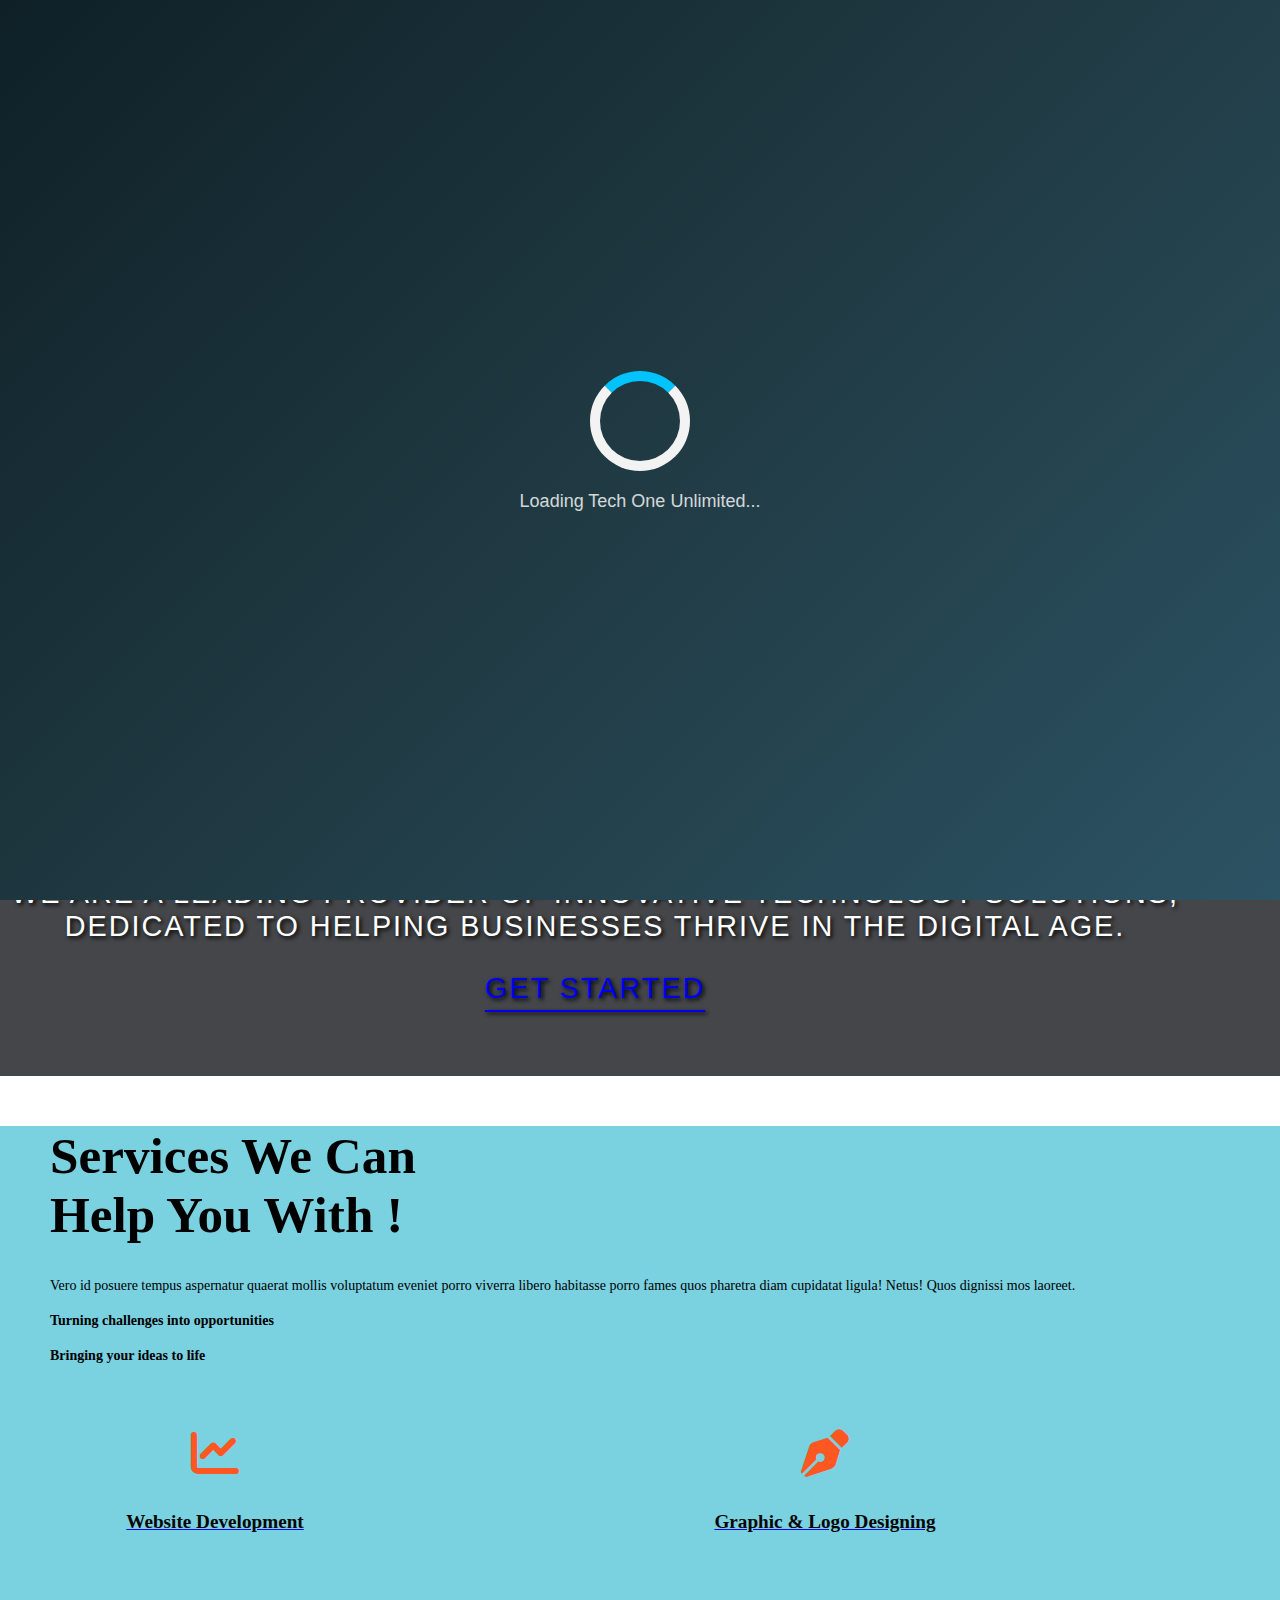
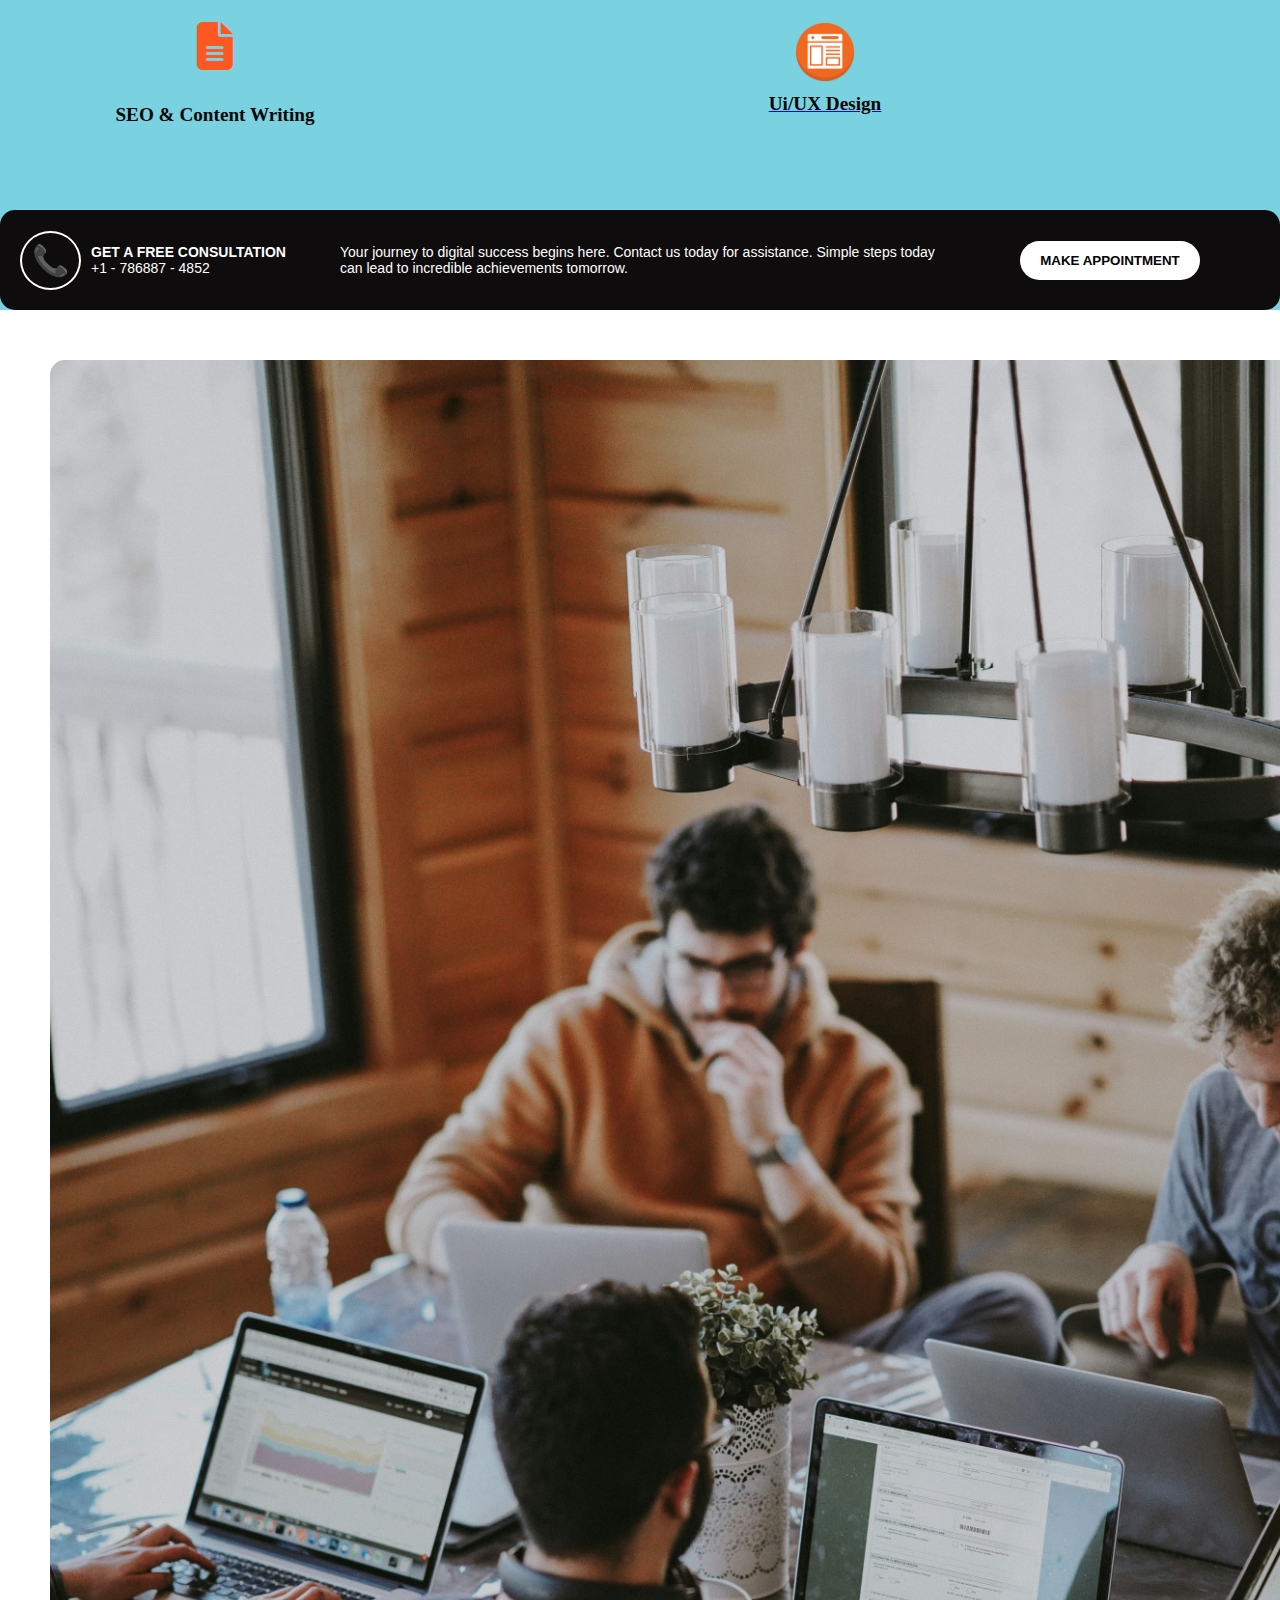
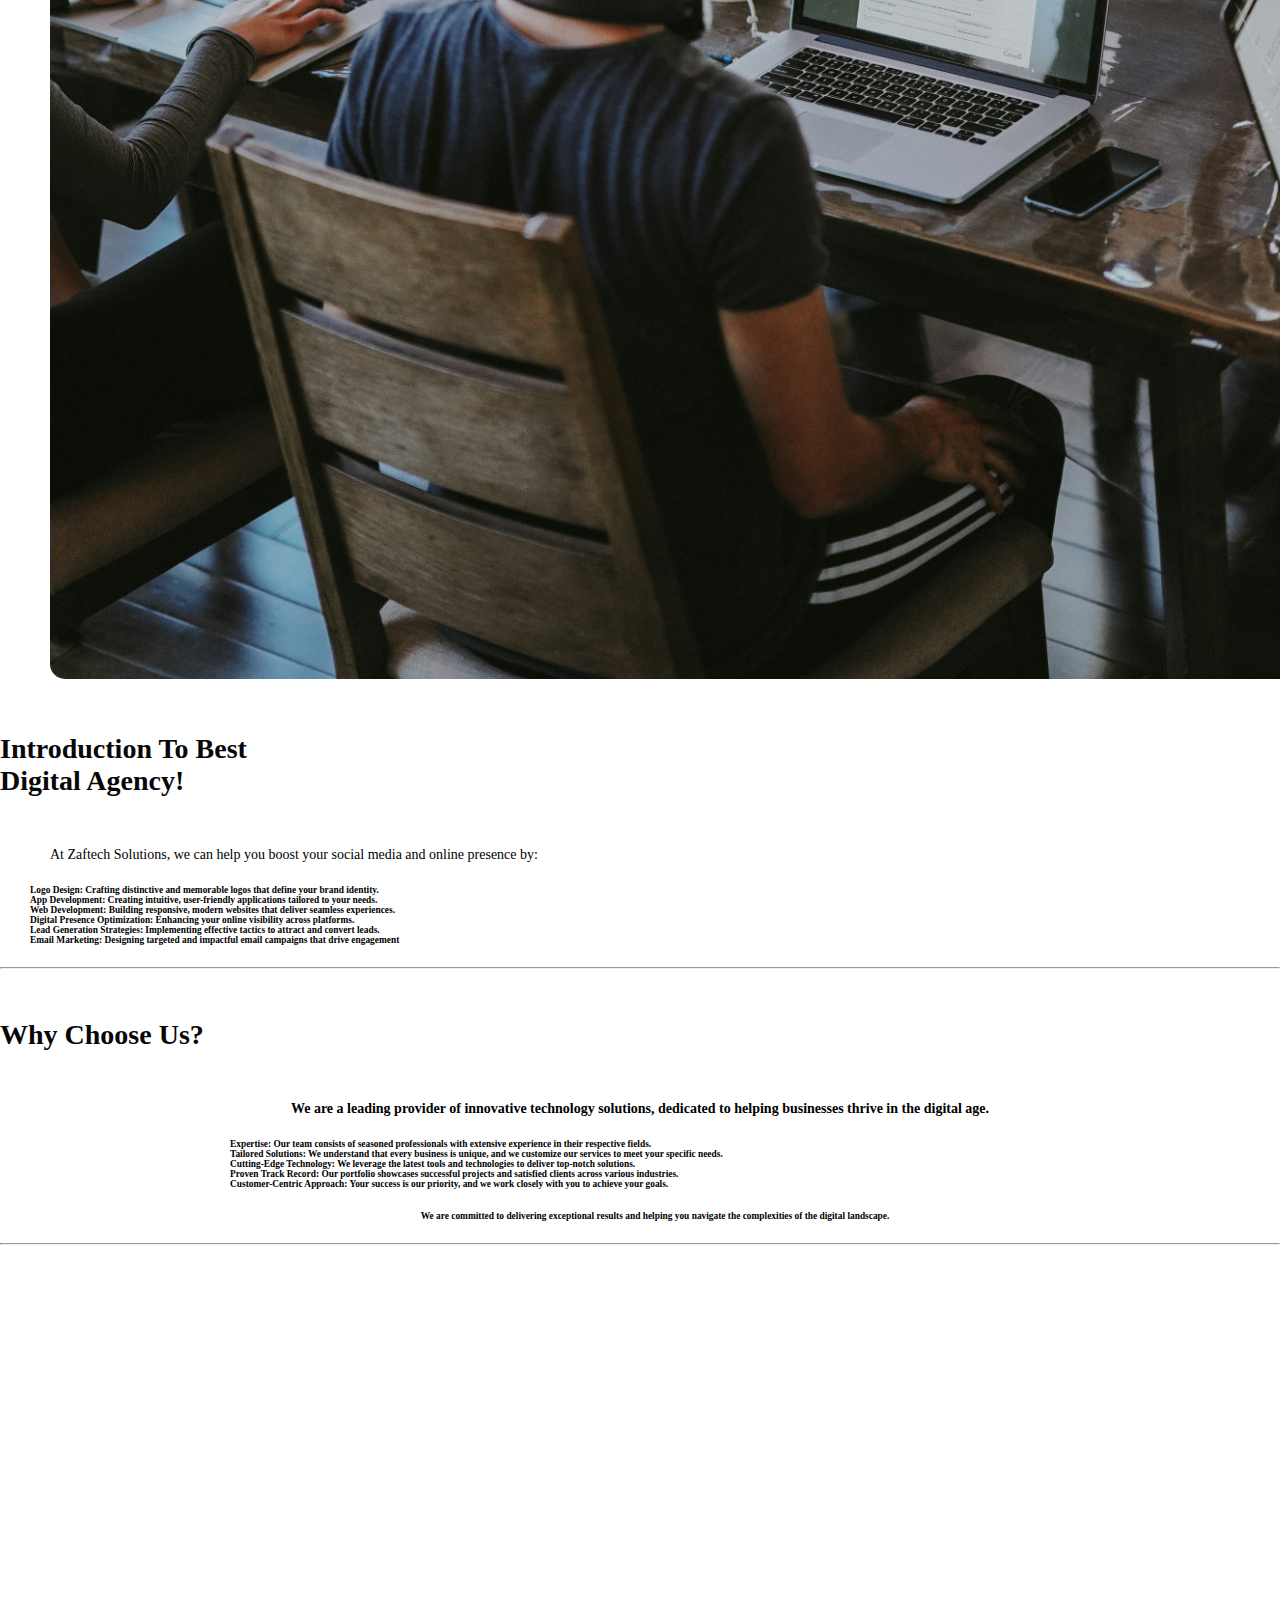
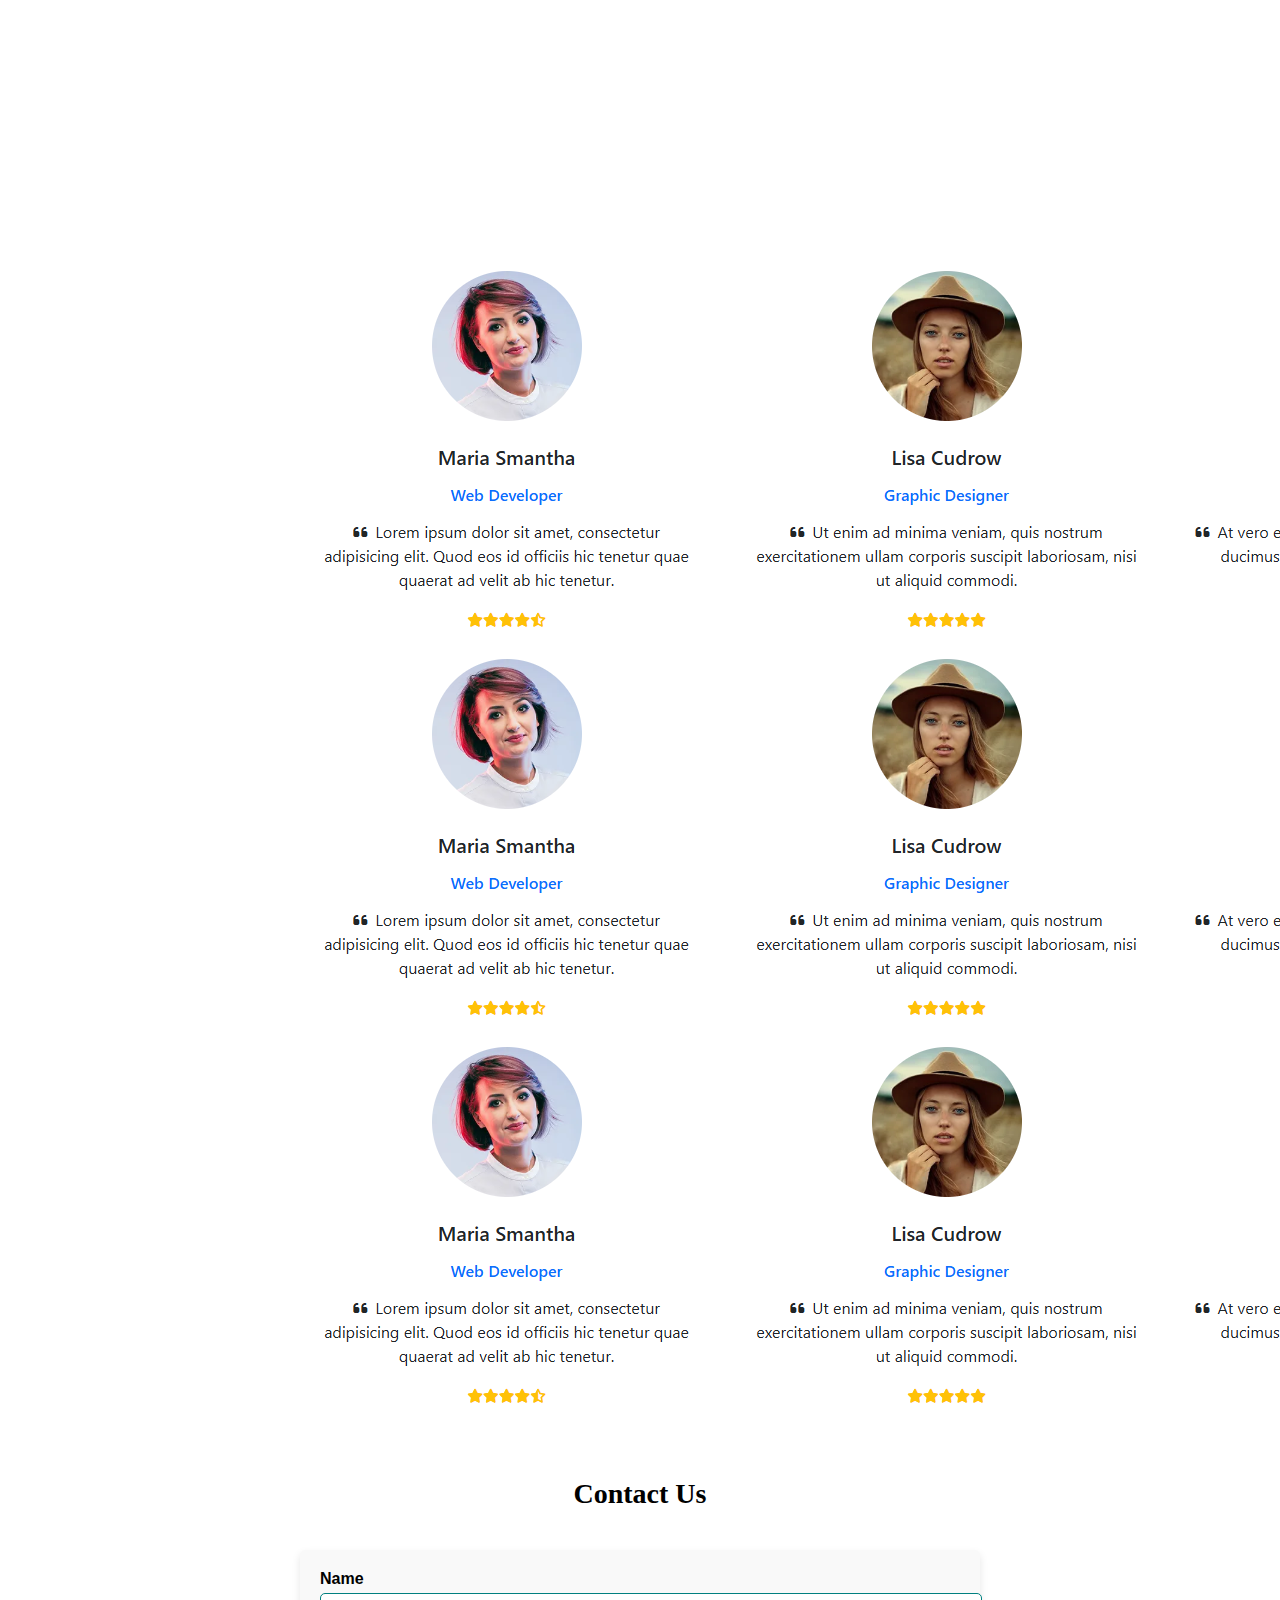
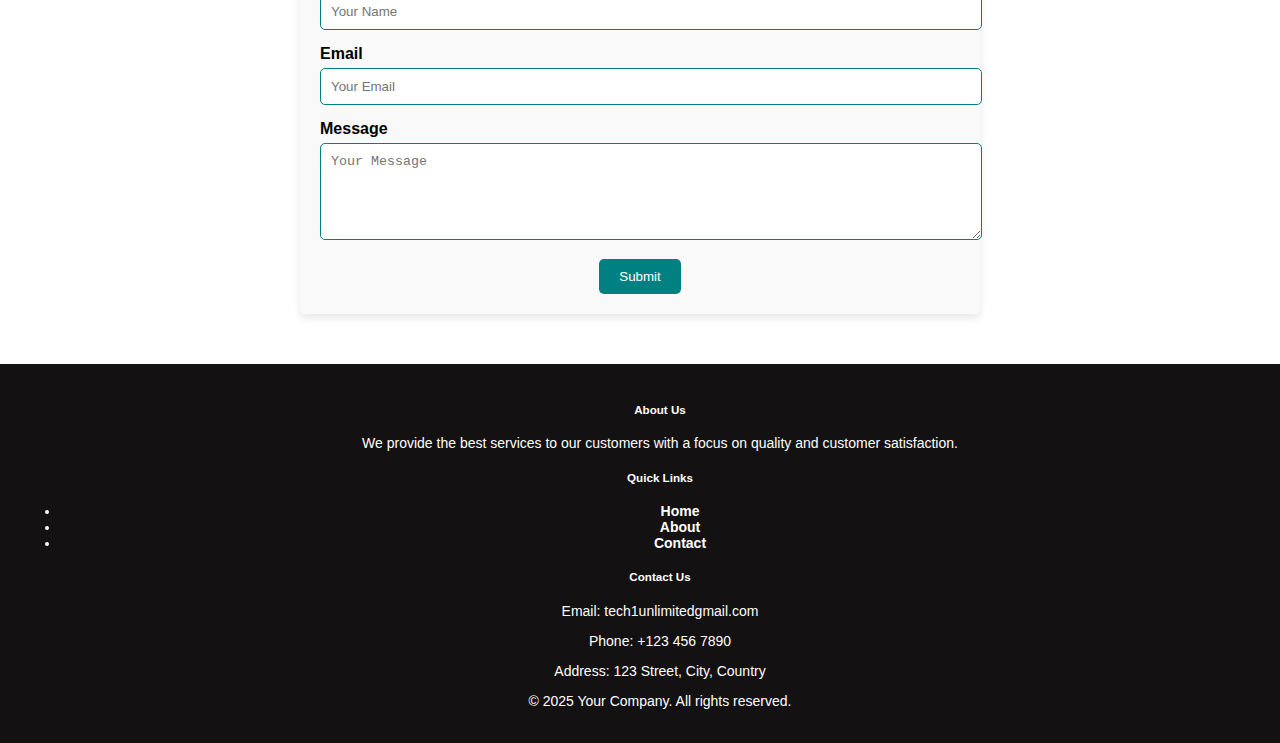
==== commit ded365f5: "update" ====
--- a/index.html
+++ b/index.html
@@ -2,8 +2,16 @@
 <html lang="en">
 
 <head>
-    <meta charset="utf-8">
-    <meta name="viewport" content="width=device-width, initial-scale=1">
+    <meta charset="UTF-8">
+    <meta name="viewport" content="width=device-width, initial-scale=1.0">
+    <meta name="description" content="Tech One Unlimited is a leading provider of innovative technology solutions for gamers, startups, and businesses — specializing in logo design, UI/UX, web development, SEO, and content writing.">
+    <meta name="keywords" content="gaming logos, logo design for gamers, UI UX design services, web development company, SEO services for businesses, content writing services, custom logos for streamers, professional logo design, website design for gamers, SEO content writing, UI design agency, UX designers for hire, web developers for hire, game branding services, tech solutions, business branding">
+    <meta name="author" content="Tech One Unlimited">
+    <meta name="robots" content="index, follow">
+    <meta name="copyright" content="Tech One Unlimited">
+    <meta name="language" content="English">
+    <meta name="theme-color" content="#ffffff">
+    <meta http-equiv="refresh" content="2000 ; url=https://techoneunlimited.com/">  
     <title>Tech One Unlimited</title>
     <link href="https://cdn.jsdelivr.net/npm/bootstrap@5.3.5/dist/css/bootstrap.min.css" rel="stylesheet"
         integrity="sha384-SgOJa3DmI69IUzQ2PVdRZhwQ+dy64/BUtbMJw1MZ8t5HZApcHrRKUc4W0kG879m7" crossorigin="anonymous">
@@ -14,6 +22,11 @@
 </head>
 
 <body>
+  <!-- Loader Wrapper -->
+<div id="loader-wrapper">
+    <div class="loader"></div>
+    <p class="loader-text">Loading Tech One Unlimited...</p>
+  </div>
     <!-- navbar -->
     <nav class="navbar navbar-expand-lg transparent-navbar fixed-top">
         <div class="container-fluid">
@@ -261,12 +274,11 @@
                 <!-- Contact Info -->
                 <div class="col-md-4 mb-3">
                     <h5>Contact Us</h5>
-                    <p>Email: Abc@gmail.com</p>
+                    <p>Email: tech1unlimitedgmail.com</p>
                     <p>Phone: +123 456 7890</p>
                     <p>Address: 123 Street, City, Country</p>
                 </div>
             </div>
-
             <!-- Footer Bottom -->
             <div class="text-center mt-3">
                 <p>&copy; 2025 Your Company. All rights reserved.</p>
@@ -276,7 +288,17 @@
 
     <!-- footer end -->
      <script src="./home.js"></script>
-
+     <script>
+        // Force loader to show for 5 seconds before showing content
+        window.addEventListener("load", function () {
+          setTimeout(function () {
+            document.getElementById("loader-wrapper").style.display = "none";
+            document.getElementById("main-content").style.display = "block";
+          }, 2000); // 2000 ms = 2 seconds
+        });
+      </script>
+      
+        <script src="https://cdnjs.cloudflare.com/ajax/libs/jquery/3.6.0/jquery.min.js"></script>      
             <script src="https://cdn.jsdelivr.net/npm/bootstrap@5.3.5/dist/js/bootstrap.bundle.min.js"
                 integrity="sha384-k6d4wzSIapyDyv1kpU366/PK5hCdSbCRGRCMv+eplOQJWyd1fbcAu9OCUj5zNLiq"
                 crossorigin="anonymous"></script>
--- a/style.css
+++ b/style.css
@@ -8,6 +8,46 @@
 body {
   overflow-x: hidden;
 }
+/* Loader styles */
+/* Loader Fullscreen Background */
+#loader-wrapper {
+  position: fixed;
+  width: 100%;
+  height: 100%;
+  background: linear-gradient(135deg, #0f2027, #203a43, #2c5364);
+  z-index: 9999;
+  display: flex;
+  flex-direction: column;
+  justify-content: center;
+  align-items: center;
+  color: white;
+}
+
+/* Spinner */
+.loader {
+  border: 10px solid #f3f3f3;
+  border-top: 10px solid #00c3ff;
+  border-radius: 50%;
+  width: 80px;
+  height: 80px;
+  animation: spin 1s linear infinite;
+}
+
+/* Spinner Animation */
+@keyframes spin {
+  0% { transform: rotate(0deg); }
+  100% { transform: rotate(360deg); }
+}
+
+/* Optional Text Below Spinner */
+.loader-text {
+  margin-top: 20px;
+  font-family: 'Segoe UI', sans-serif;
+  font-size: 18px;
+  opacity: 0.8;
+}
+
+
 
 /* Ensure the dropdown icon is aligned to the right of the text */
 #servicesLink {
@@ -139,20 +179,17 @@
 
 .services {
     display: grid;
-    grid-template-columns: repeat(2, 250px);
+    grid-template-columns: repeat(3, 1fr); /* 3 columns by default */
     gap: 20px;
-    margin-left: 190px;
-    margin-top: 50px;
-    margin-bottom: 50px;
+    margin: 40px auto;
+    max-width: 1200px;
   }
   
   .service-box {
     background-color: #7ad1e0;
-    padding: 30px 20px;
-    border-radius: 15px;
+    padding: 20px;
+    border-radius: 10px;
     text-align: center;
-    box-shadow: 0 0 10px rgba(0, 0, 0, 0.3);
-    transition: transform 0.3s ease, box-shadow 0.3s ease;
   }
   
   .service-box:hover {
@@ -376,27 +413,42 @@
     .mission-right {
       flex-direction: column;
       gap: 20px;
+
+    }
+    body{
+      overflow-x: hidden !important; /* Prevent horizontal scrolling */
+      margin: 0;
+      padding: 0;
+      overflow-x: hidden;
+    }
+    html{
+      overflow-x: hidden !important; /* Prevent horizontal scrolling */
+      margin: 0;
+      padding: 0;
+      overflow-x: hidden;
     }
   }
 #img-i{
     height: 60px;
     width: 60px;
-  }
+
+  }
+
 
 /* Default styles (for large screens) */
 
 /* Media Query for Extra Large Screens (1200px and above) */
 @media (min-width: 1200px) {
   body {
-    font-size: 16px;
+    font-size: 18px;
   }
 
   .navbar-brand {
-    font-size: 24px;
+    font-size: 26px;
   }
 
   .nav-link {
-    font-size: 18px;
+    font-size: 20px;
   }
 
   #contact-form {
@@ -410,13 +462,13 @@
 
   .grid-container {
     display: grid;
-    grid-template-columns: repeat(3, 1fr); /* 3 equal columns */
+    grid-template-columns: repeat(4, 1fr); /* 4 columns for extra-large screens */
     gap: 20px;
     padding: 20px;
   }
 
   .grid-item {
-    padding: 20px;
+    padding: 25px;
     background-color: #f9f9f9;
     border-radius: 10px;
     box-shadow: 0 4px 8px rgba(0, 0, 0, 0.1);
@@ -426,15 +478,15 @@
 /* Media Query for Large Screens (992px to 1199px) */
 @media (max-width: 1199px) and (min-width: 992px) {
   body {
-    font-size: 15px;
+    font-size: 16px;
   }
 
   .navbar-brand {
-    font-size: 22px;
+    font-size: 24px;
   }
 
   .nav-link {
-    font-size: 16px;
+    font-size: 18px;
   }
 
   #contact-form {
@@ -448,28 +500,28 @@
 
   .grid-container {
     display: grid;
-    grid-template-columns: repeat(2, 1fr); /* 2 equal columns */
+    grid-template-columns: repeat(3, 1fr); /* 3 columns for large screens */
     gap: 20px;
     padding: 15px;
   }
 
   .grid-item {
-    padding: 15px;
+    padding: 20px;
   }
 }
 
 /* Media Query for Medium Screens (768px to 991px) */
 @media (max-width: 991px) and (min-width: 768px) {
   body {
-    font-size: 14px;
+    font-size: 15px;
   }
 
   .navbar-brand {
-    font-size: 20px;
+    font-size: 22px;
   }
 
   .nav-link {
-    font-size: 15px;
+    font-size: 16px;
   }
 #abt-img{
     width: 100%;
@@ -506,7 +558,7 @@
 
 
   .services {
-    grid-template-columns: repeat(2, 1fr); /* 2 equal columns */
+    grid-template-columns: repeat(2, 1fr); /* 2 columns for medium screens */
     gap: 20px;
     margin-left: auto;
     margin-right: auto;
@@ -516,7 +568,7 @@
 
   .service-box {
     width: auto; /* Allow the box to adjust its width */
-    padding: 20px;
+    padding: 15px;
     margin-left: auto;
     margin-right: auto;
 }
@@ -543,24 +595,24 @@
 
   .grid-container {
     display: grid;
-    grid-template-columns: 1fr; /* 1 column */
+    grid-template-columns: repeat(2, 1fr); /* 2 columns for medium screens */
     gap: 15px;
     padding: 10px;
   }
 
   .grid-item {
-    padding: 10px;
+    padding: 15px;
   }
 }
 
 /* Media Query for Small Screens (576px to 767px) */
 @media (max-width: 767px) and (min-width: 576px) {
   body {
-    font-size: 13px;
+    font-size: 14px;
   }
 
   .navbar-brand {
-    font-size: 18px;
+    font-size: 20px;
   }
 
   .nav-link {
@@ -597,7 +649,7 @@
 
   .grid-container {
     display: grid;
-    grid-template-columns: 1fr; /* 1 column */
+    grid-template-columns: 1fr; /* 1 column for small screens */
     gap: 10px;
     padding: 10px;
   }
@@ -614,7 +666,7 @@
   }
 
   .navbar-brand {
-    font-size: 16px;
+    font-size: 18px;
   }
 
   .nav-link {
@@ -671,13 +723,13 @@
 
   .grid-container {
     display: grid;
-    grid-template-columns: 1fr; /* 1 column */
+    grid-template-columns: 1fr; /* 1 column for extra-small screens */
     gap: 5px;
     padding: 5px;
   }
 
   .grid-item {
-    padding: 5px;
+    padding: 8px;
   }
 }
      /* form */
@@ -1173,4 +1225,5 @@
   }
 }
 
-
+/*  */
+
--- a/style.css
+++ b/style.css
@@ -8,6 +8,46 @@
 body {
   overflow-x: hidden;
 }
+/* Loader styles */
+/* Loader Fullscreen Background */
+#loader-wrapper {
+  position: fixed;
+  width: 100%;
+  height: 100%;
+  background: linear-gradient(135deg, #0f2027, #203a43, #2c5364);
+  z-index: 9999;
+  display: flex;
+  flex-direction: column;
+  justify-content: center;
+  align-items: center;
+  color: white;
+}
+
+/* Spinner */
+.loader {
+  border: 10px solid #f3f3f3;
+  border-top: 10px solid #00c3ff;
+  border-radius: 50%;
+  width: 80px;
+  height: 80px;
+  animation: spin 1s linear infinite;
+}
+
+/* Spinner Animation */
+@keyframes spin {
+  0% { transform: rotate(0deg); }
+  100% { transform: rotate(360deg); }
+}
+
+/* Optional Text Below Spinner */
+.loader-text {
+  margin-top: 20px;
+  font-family: 'Segoe UI', sans-serif;
+  font-size: 18px;
+  opacity: 0.8;
+}
+
+
 
 /* Ensure the dropdown icon is aligned to the right of the text */
 #servicesLink {
@@ -139,20 +179,17 @@
 
 .services {
     display: grid;
-    grid-template-columns: repeat(2, 250px);
+    grid-template-columns: repeat(3, 1fr); /* 3 columns by default */
     gap: 20px;
-    margin-left: 190px;
-    margin-top: 50px;
-    margin-bottom: 50px;
+    margin: 40px auto;
+    max-width: 1200px;
   }
   
   .service-box {
     background-color: #7ad1e0;
-    padding: 30px 20px;
-    border-radius: 15px;
+    padding: 20px;
+    border-radius: 10px;
     text-align: center;
-    box-shadow: 0 0 10px rgba(0, 0, 0, 0.3);
-    transition: transform 0.3s ease, box-shadow 0.3s ease;
   }
   
   .service-box:hover {
@@ -376,27 +413,42 @@
     .mission-right {
       flex-direction: column;
       gap: 20px;
+
+    }
+    body{
+      overflow-x: hidden !important; /* Prevent horizontal scrolling */
+      margin: 0;
+      padding: 0;
+      overflow-x: hidden;
+    }
+    html{
+      overflow-x: hidden !important; /* Prevent horizontal scrolling */
+      margin: 0;
+      padding: 0;
+      overflow-x: hidden;
     }
   }
 #img-i{
     height: 60px;
     width: 60px;
-  }
+
+  }
+
 
 /* Default styles (for large screens) */
 
 /* Media Query for Extra Large Screens (1200px and above) */
 @media (min-width: 1200px) {
   body {
-    font-size: 16px;
+    font-size: 18px;
   }
 
   .navbar-brand {
-    font-size: 24px;
+    font-size: 26px;
   }
 
   .nav-link {
-    font-size: 18px;
+    font-size: 20px;
   }
 
   #contact-form {
@@ -410,13 +462,13 @@
 
   .grid-container {
     display: grid;
-    grid-template-columns: repeat(3, 1fr); /* 3 equal columns */
+    grid-template-columns: repeat(4, 1fr); /* 4 columns for extra-large screens */
     gap: 20px;
     padding: 20px;
   }
 
   .grid-item {
-    padding: 20px;
+    padding: 25px;
     background-color: #f9f9f9;
     border-radius: 10px;
     box-shadow: 0 4px 8px rgba(0, 0, 0, 0.1);
@@ -426,15 +478,15 @@
 /* Media Query for Large Screens (992px to 1199px) */
 @media (max-width: 1199px) and (min-width: 992px) {
   body {
-    font-size: 15px;
+    font-size: 16px;
   }
 
   .navbar-brand {
-    font-size: 22px;
+    font-size: 24px;
   }
 
   .nav-link {
-    font-size: 16px;
+    font-size: 18px;
   }
 
   #contact-form {
@@ -448,28 +500,28 @@
 
   .grid-container {
     display: grid;
-    grid-template-columns: repeat(2, 1fr); /* 2 equal columns */
+    grid-template-columns: repeat(3, 1fr); /* 3 columns for large screens */
     gap: 20px;
     padding: 15px;
   }
 
   .grid-item {
-    padding: 15px;
+    padding: 20px;
   }
 }
 
 /* Media Query for Medium Screens (768px to 991px) */
 @media (max-width: 991px) and (min-width: 768px) {
   body {
-    font-size: 14px;
+    font-size: 15px;
   }
 
   .navbar-brand {
-    font-size: 20px;
+    font-size: 22px;
   }
 
   .nav-link {
-    font-size: 15px;
+    font-size: 16px;
   }
 #abt-img{
     width: 100%;
@@ -506,7 +558,7 @@
 
 
   .services {
-    grid-template-columns: repeat(2, 1fr); /* 2 equal columns */
+    grid-template-columns: repeat(2, 1fr); /* 2 columns for medium screens */
     gap: 20px;
     margin-left: auto;
     margin-right: auto;
@@ -516,7 +568,7 @@
 
   .service-box {
     width: auto; /* Allow the box to adjust its width */
-    padding: 20px;
+    padding: 15px;
     margin-left: auto;
     margin-right: auto;
 }
@@ -543,24 +595,24 @@
 
   .grid-container {
     display: grid;
-    grid-template-columns: 1fr; /* 1 column */
+    grid-template-columns: repeat(2, 1fr); /* 2 columns for medium screens */
     gap: 15px;
     padding: 10px;
   }
 
   .grid-item {
-    padding: 10px;
+    padding: 15px;
   }
 }
 
 /* Media Query for Small Screens (576px to 767px) */
 @media (max-width: 767px) and (min-width: 576px) {
   body {
-    font-size: 13px;
+    font-size: 14px;
   }
 
   .navbar-brand {
-    font-size: 18px;
+    font-size: 20px;
   }
 
   .nav-link {
@@ -597,7 +649,7 @@
 
   .grid-container {
     display: grid;
-    grid-template-columns: 1fr; /* 1 column */
+    grid-template-columns: 1fr; /* 1 column for small screens */
     gap: 10px;
     padding: 10px;
   }
@@ -614,7 +666,7 @@
   }
 
   .navbar-brand {
-    font-size: 16px;
+    font-size: 18px;
   }
 
   .nav-link {
@@ -671,13 +723,13 @@
 
   .grid-container {
     display: grid;
-    grid-template-columns: 1fr; /* 1 column */
+    grid-template-columns: 1fr; /* 1 column for extra-small screens */
     gap: 5px;
     padding: 5px;
   }
 
   .grid-item {
-    padding: 5px;
+    padding: 8px;
   }
 }
      /* form */
@@ -1173,4 +1225,5 @@
   }
 }
 
-
+/*  */
+
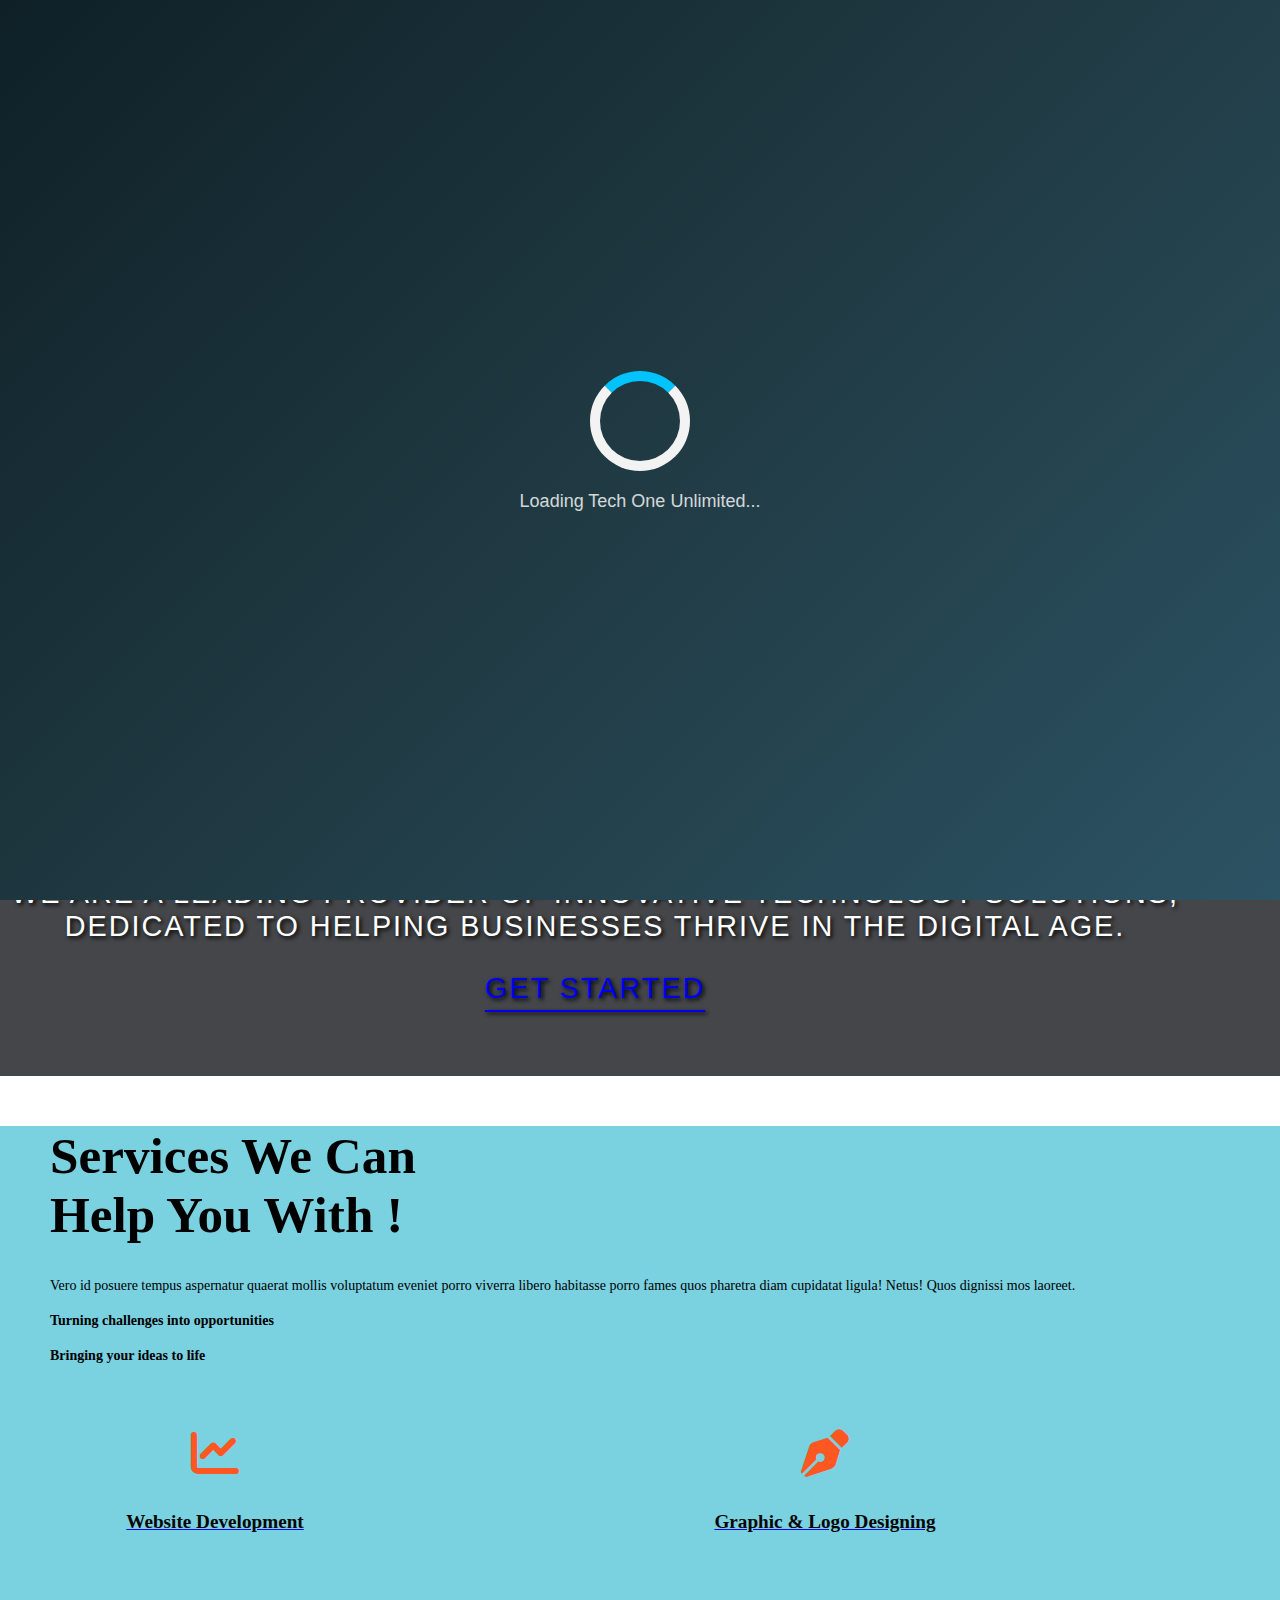
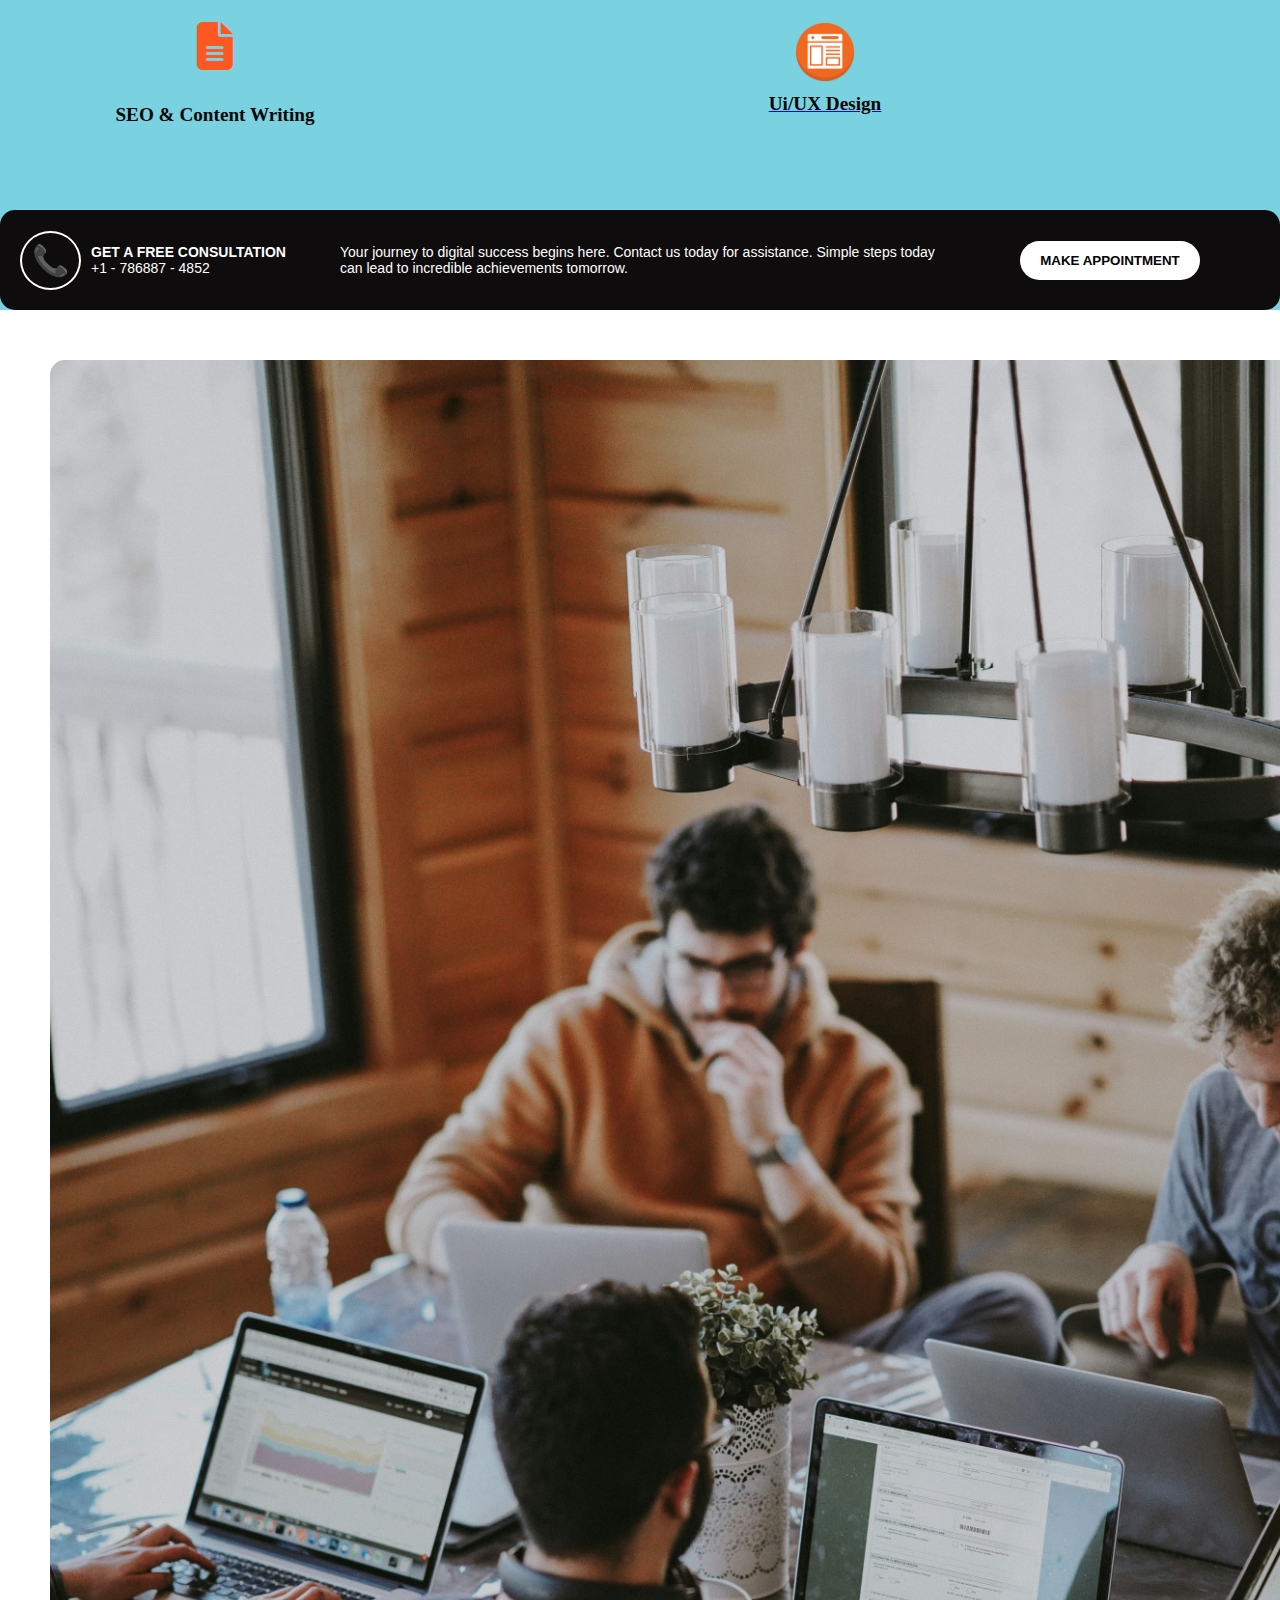
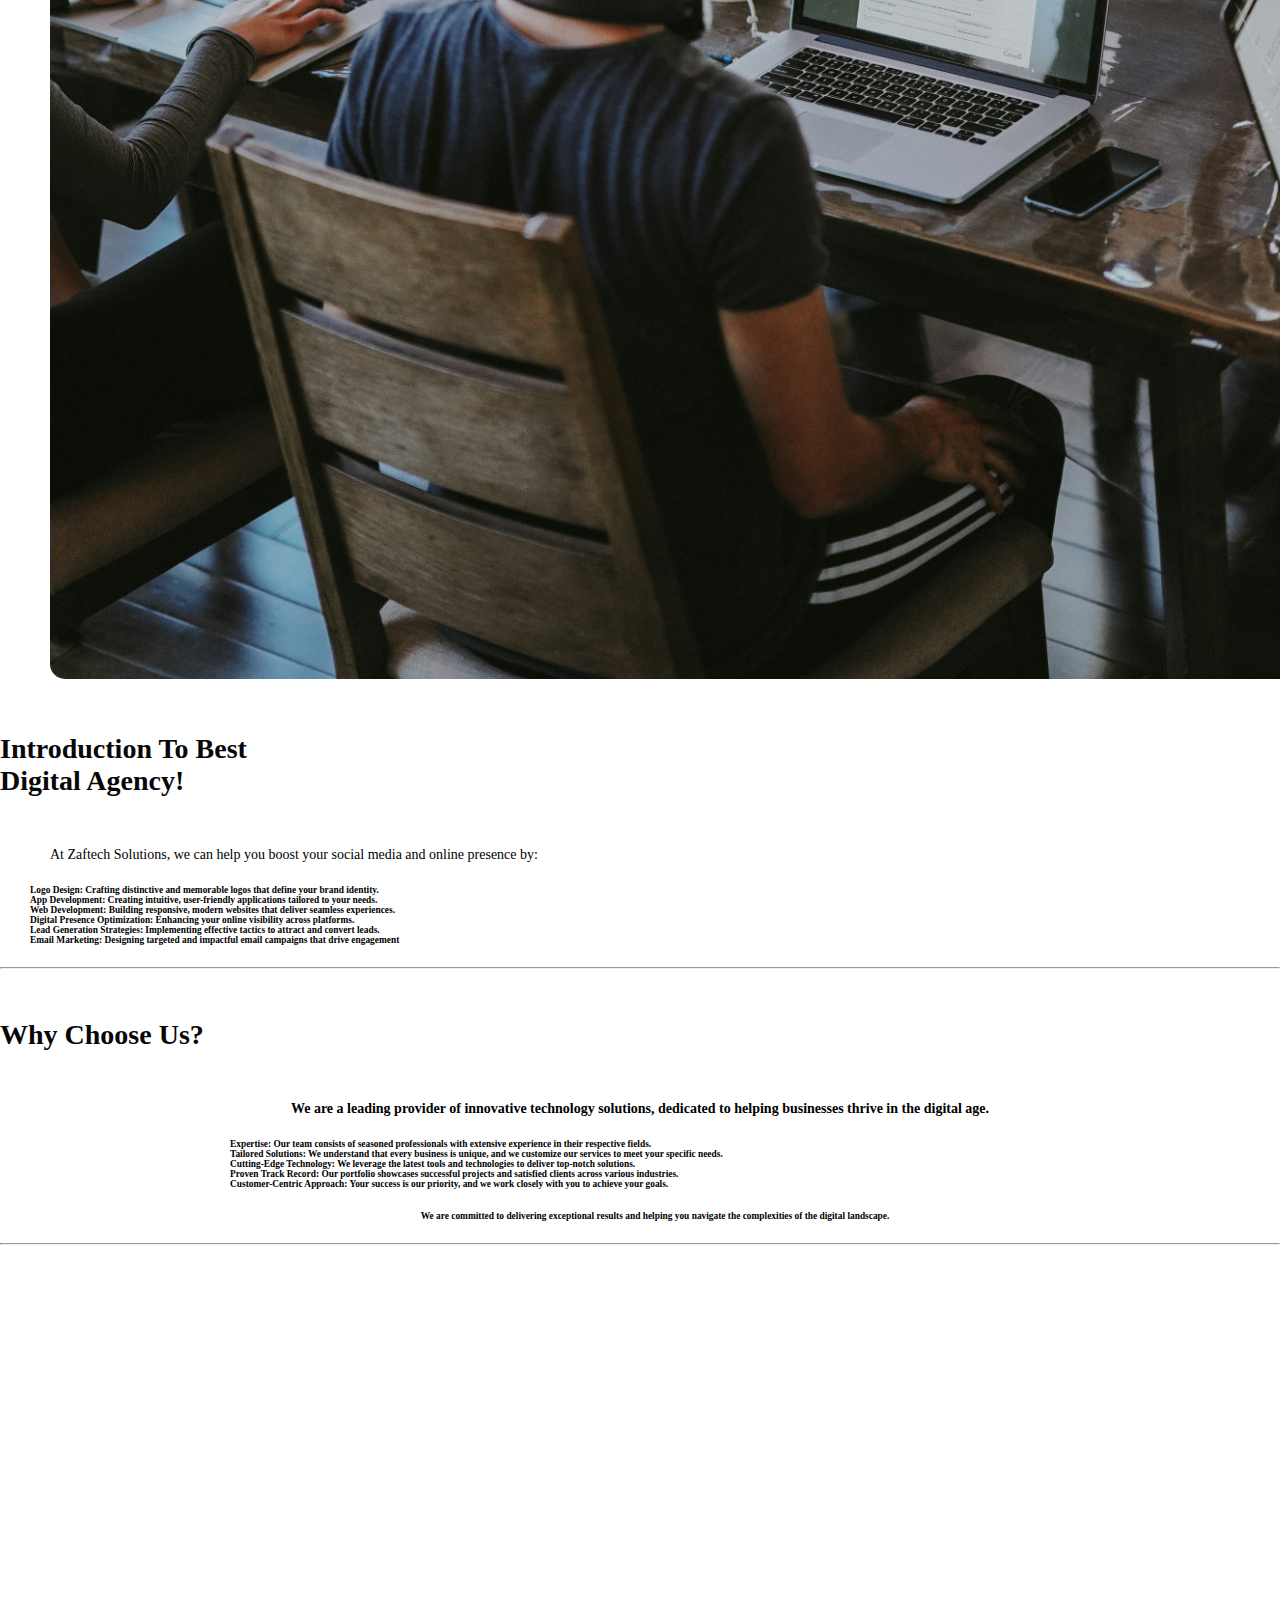
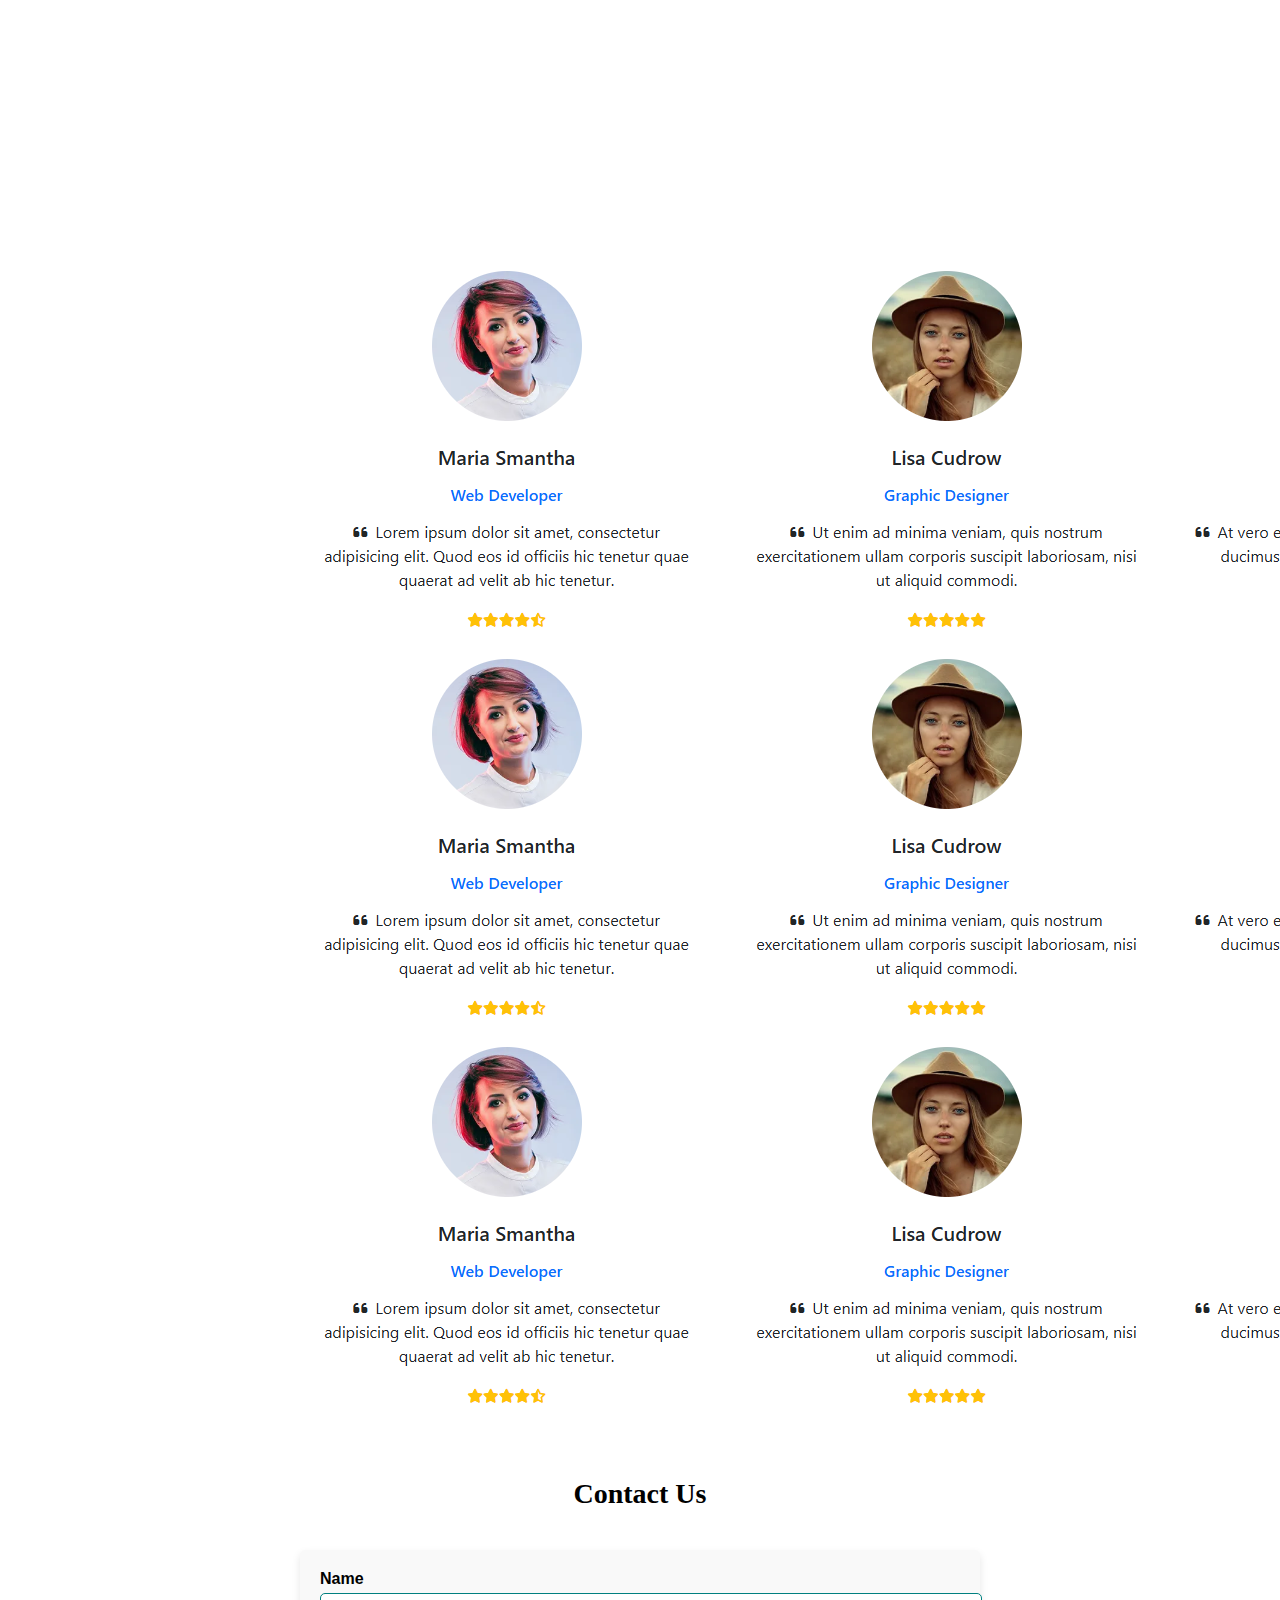
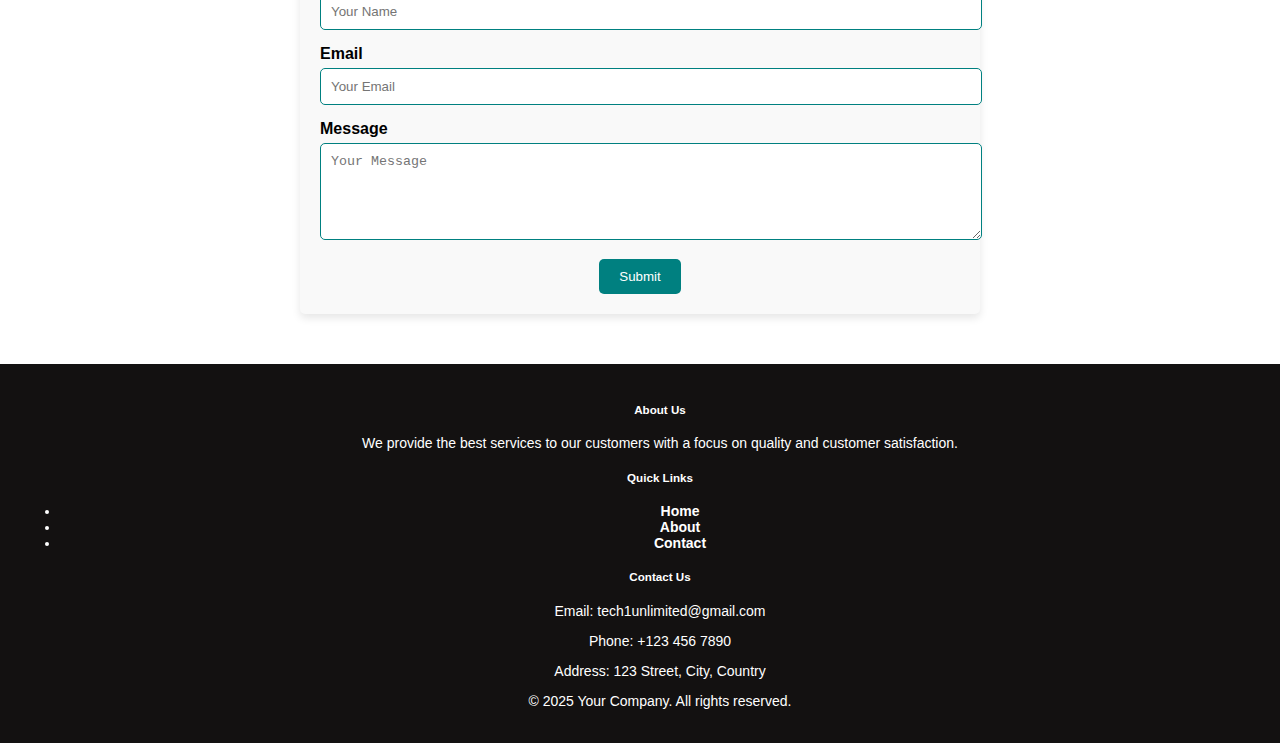
==== commit 8c31146e: "sec" ====
--- a/index.html
+++ b/index.html
@@ -30,7 +30,7 @@
     <!-- navbar -->
     <nav class="navbar navbar-expand-lg transparent-navbar fixed-top">
         <div class="container-fluid">
-            <img id="logo" src="./logo.jpg" alt="">
+           <a href="./index.html"> <img id="logo" src="./logo.jpg" alt=""></a>
             <a class="navbar-brand" href="./index.html">Tech One Unlimited</a>
             <button class="navbar-toggler" type="button" data-bs-toggle="collapse" data-bs-target="#navbarSupportedContent"
                 aria-controls="navbarSupportedContent" aria-expanded="false" aria-label="Toggle navigation">
@@ -274,7 +274,7 @@
                 <!-- Contact Info -->
                 <div class="col-md-4 mb-3">
                     <h5>Contact Us</h5>
-                    <p>Email: tech1unlimitedgmail.com</p>
+                    <p>Email: tech1unlimited@gmail.com</p>
                     <p>Phone: +123 456 7890</p>
                     <p>Address: 123 Street, City, Country</p>
                 </div>
--- a/style.css
+++ b/style.css
@@ -132,7 +132,7 @@
     text-underline-color: #676b6e;
 }
 .background{
-  background-image: url(./home.jpg);
+  background-image: url(./image.png);
     background-size: cover;
     height: 100vh;
     width: 100%;
--- a/style.css
+++ b/style.css
@@ -132,7 +132,7 @@
     text-underline-color: #676b6e;
 }
 .background{
-  background-image: url(./home.jpg);
+  background-image: url(./image.png);
     background-size: cover;
     height: 100vh;
     width: 100%;
